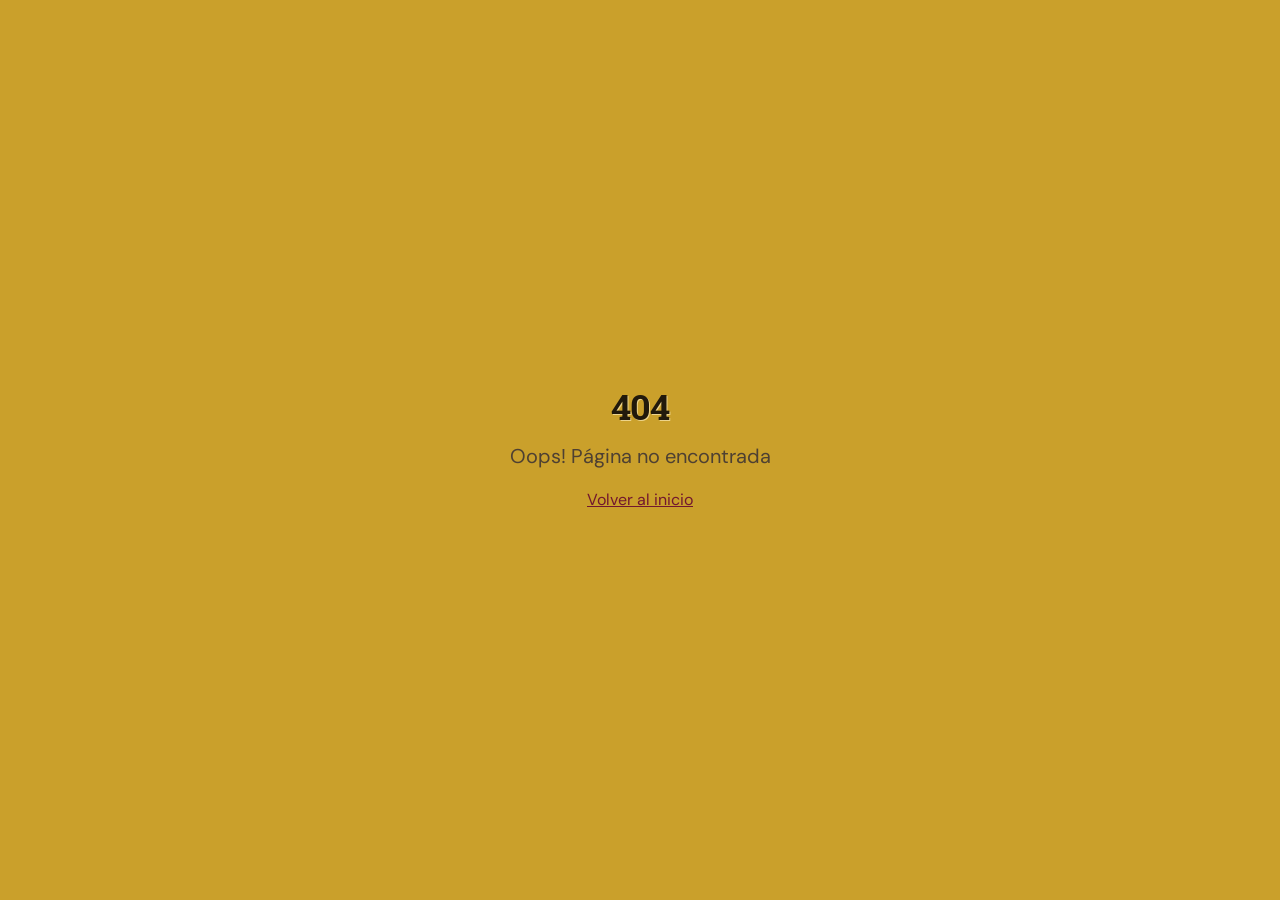
==== index.html @ 45487f91 "deploy: 9a64fd6d0eaffb3faf6ffd777f560903b8b157e5" ====
<!doctype html>
<html lang="es">
  <head>
    <meta charset="UTF-8" />
    <meta name="viewport" content="width=device-width, initial-scale=1.0" />
    <meta name="theme-color" content="#35101f" />
    <title>Leandro A. Cuellar | Inteligencia artificial, filosofía y comunicación</title>
    <meta name="description" content="Capacitación en inteligencia artificial para empresas, comunicación estratégica y formación profesional. Conocé los proyectos, servicios y publicaciones de Leandro A. Cuellar." />
    <meta name="author" content="Leandro A. Cuellar" />
    <meta name="p:domain_verify" content="043ff6bf580fbfc697bf8be7e4171715" />
    <meta name="robots" content="index, follow, max-image-preview:large" />
    <link rel="canonical" href="https://leandrocuellar.online/" />
    <link rel="icon" type="image/svg+xml" href="/favicon.svg?v=2" />
    <link rel="alternate icon" type="image/svg+xml" href="/favicon.svg?v=2" />
    <meta property="og:locale" content="es_AR" />
    <meta property="og:type" content="website" />
    <meta property="og:site_name" content="Leandro A. Cuellar" />
    <meta property="og:title" content="Leandro A. Cuellar | Inteligencia artificial, filosofía y comunicación" />
    <meta property="og:description" content="Capacitación en inteligencia artificial para empresas, comunicación estratégica y formación profesional." />
    <meta property="og:url" content="https://leandrocuellar.online/" />
    <meta property="og:image" content="https://leandrocuellar.online/photos/leandro-cuellar.webp" />
    <meta name="twitter:card" content="summary_large_image" />
    <meta name="twitter:title" content="Leandro A. Cuellar | Inteligencia artificial, filosofía y comunicación" />
    <meta name="twitter:description" content="Capacitación en inteligencia artificial para empresas, comunicación estratégica y formación profesional." />
    <meta name="twitter:image" content="https://leandrocuellar.online/photos/leandro-cuellar.webp" />
    <link rel="preconnect" href="https://fonts.googleapis.com" />
    <link rel="preconnect" href="https://fonts.gstatic.com" crossorigin />
    <link href="https://fonts.googleapis.com/css2?family=Montserrat:wght@400;500;600;700;800&family=Open+Sans:wght@400;500;600&display=swap" rel="stylesheet" />
    <!-- Google Tag Manager -->
    <script async src="https://www.googletagmanager.com/gtm.js?id=GTM-W4XK6JCZ"></script>
    <script>
      window.dataLayer = window.dataLayer || [];
      function gtag(){dataLayer.push(arguments);}
      gtag('js', new Date());
    </script>
    <!-- End Google Tag Manager -->
    <script>
      (function () {
        var redirectPath = sessionStorage.getItem("gh-pages-redirect");
        if (redirectPath) {
          sessionStorage.removeItem("gh-pages-redirect");
          history.replaceState(null, "", redirectPath);
        }
      })();
    </script>
    <script type="application/ld+json">
      {
        "@context": "https://schema.org",
        "@type": "Person",
        "name": "Leandro A. Cuellar",
        "url": "https://leandrocuellar.online",
        "image": "https://leandrocuellar.online/photos/leandro-cuellar.webp",
        "jobTitle": "Docente, escritor y comunicador",
        "description": "Docente, escritor, comunicador y consultor en inteligencia artificial y comunicación estratégica.",
        "sameAs": [
          "https://www.linkedin.com/in/leandrocuellar/",
          "https://www.facebook.com/vecinodeescobar/",
          "https://benditospoiler.com/autor/leandro-cuellar",
          "https://scholar.google.com/citations?user=CXydFKAAAAAJ&hl=es",
          "https://ungs.academia.edu/LeandroACuellar"
        ],
        "knowsAbout": ["Filosofía", "Inteligencia artificial", "Comunicación estratégica", "Educación", "Transformación tecnológica"]
      }
    </script>
    <script type="module" crossorigin src="/assets/index-D03c0res.js"></script>
    <link rel="stylesheet" crossorigin href="/assets/index-Dh2Da56z.css">
  </head>
  <body>
    <!-- Google Tag Manager (noscript) -->
    <noscript><iframe src="https://www.googletagmanager.com/ns.html?id=GTM-W4XK6JCZ"
      height="0" width="0" style="display:none;visibility:hidden"></iframe></noscript>
    <!-- End Google Tag Manager (noscript) -->
    <div id="root"></div>
  </body>
</html>
---- assets/index-Dh2Da56z.css ----
@import"https://fonts.googleapis.com/css2?family=DM+Sans:wght@400;500;600;700&family=Roboto+Slab:wght@400;500;600;700;800;900&display=swap";*,:before,:after{--tw-border-spacing-x: 0;--tw-border-spacing-y: 0;--tw-translate-x: 0;--tw-translate-y: 0;--tw-rotate: 0;--tw-skew-x: 0;--tw-skew-y: 0;--tw-scale-x: 1;--tw-scale-y: 1;--tw-pan-x: ;--tw-pan-y: ;--tw-pinch-zoom: ;--tw-scroll-snap-strictness: proximity;--tw-gradient-from-position: ;--tw-gradient-via-position: ;--tw-gradient-to-position: ;--tw-ordinal: ;--tw-slashed-zero: ;--tw-numeric-figure: ;--tw-numeric-spacing: ;--tw-numeric-fraction: ;--tw-ring-inset: ;--tw-ring-offset-width: 0px;--tw-ring-offset-color: #fff;--tw-ring-color: rgb(59 130 246 / .5);--tw-ring-offset-shadow: 0 0 #0000;--tw-ring-shadow: 0 0 #0000;--tw-shadow: 0 0 #0000;--tw-shadow-colored: 0 0 #0000;--tw-blur: ;--tw-brightness: ;--tw-contrast: ;--tw-grayscale: ;--tw-hue-rotate: ;--tw-invert: ;--tw-saturate: ;--tw-sepia: ;--tw-drop-shadow: ;--tw-backdrop-blur: ;--tw-backdrop-brightness: ;--tw-backdrop-contrast: ;--tw-backdrop-grayscale: ;--tw-backdrop-hue-rotate: ;--tw-backdrop-invert: ;--tw-backdrop-opacity: ;--tw-backdrop-saturate: ;--tw-backdrop-sepia: ;--tw-contain-size: ;--tw-contain-layout: ;--tw-contain-paint: ;--tw-contain-style: }::backdrop{--tw-border-spacing-x: 0;--tw-border-spacing-y: 0;--tw-translate-x: 0;--tw-translate-y: 0;--tw-rotate: 0;--tw-skew-x: 0;--tw-skew-y: 0;--tw-scale-x: 1;--tw-scale-y: 1;--tw-pan-x: ;--tw-pan-y: ;--tw-pinch-zoom: ;--tw-scroll-snap-strictness: proximity;--tw-gradient-from-position: ;--tw-gradient-via-position: ;--tw-gradient-to-position: ;--tw-ordinal: ;--tw-slashed-zero: ;--tw-numeric-figure: ;--tw-numeric-spacing: ;--tw-numeric-fraction: ;--tw-ring-inset: ;--tw-ring-offset-width: 0px;--tw-ring-offset-color: #fff;--tw-ring-color: rgb(59 130 246 / .5);--tw-ring-offset-shadow: 0 0 #0000;--tw-ring-shadow: 0 0 #0000;--tw-shadow: 0 0 #0000;--tw-shadow-colored: 0 0 #0000;--tw-blur: ;--tw-brightness: ;--tw-contrast: ;--tw-grayscale: ;--tw-hue-rotate: ;--tw-invert: ;--tw-saturate: ;--tw-sepia: ;--tw-drop-shadow: ;--tw-backdrop-blur: ;--tw-backdrop-brightness: ;--tw-backdrop-contrast: ;--tw-backdrop-grayscale: ;--tw-backdrop-hue-rotate: ;--tw-backdrop-invert: ;--tw-backdrop-opacity: ;--tw-backdrop-saturate: ;--tw-backdrop-sepia: ;--tw-contain-size: ;--tw-contain-layout: ;--tw-contain-paint: ;--tw-contain-style: }*,:before,:after{box-sizing:border-box;border-width:0;border-style:solid;border-color:#e5e7eb}:before,:after{--tw-content: ""}html,:host{line-height:1.5;-webkit-text-size-adjust:100%;-moz-tab-size:4;-o-tab-size:4;tab-size:4;font-family:ui-sans-serif,system-ui,sans-serif,"Apple Color Emoji","Segoe UI Emoji",Segoe UI Symbol,"Noto Color Emoji";font-feature-settings:normal;font-variation-settings:normal;-webkit-tap-highlight-color:transparent}body{margin:0;line-height:inherit}hr{height:0;color:inherit;border-top-width:1px}abbr:where([title]){-webkit-text-decoration:underline dotted;text-decoration:underline dotted}h1,h2,h3,h4,h5,h6{font-size:inherit;font-weight:inherit}a{color:inherit;text-decoration:inherit}b,strong{font-weight:bolder}code,kbd,samp,pre{font-family:ui-monospace,SFMono-Regular,Menlo,Monaco,Consolas,Liberation Mono,Courier New,monospace;font-feature-settings:normal;font-variation-settings:normal;font-size:1em}small{font-size:80%}sub,sup{font-size:75%;line-height:0;position:relative;vertical-align:baseline}sub{bottom:-.25em}sup{top:-.5em}table{text-indent:0;border-color:inherit;border-collapse:collapse}button,input,optgroup,select,textarea{font-family:inherit;font-feature-settings:inherit;font-variation-settings:inherit;font-size:100%;font-weight:inherit;line-height:inherit;letter-spacing:inherit;color:inherit;margin:0;padding:0}button,select{text-transform:none}button,input:where([type=button]),input:where([type=reset]),input:where([type=submit]){-webkit-appearance:button;background-color:transparent;background-image:none}:-moz-focusring{outline:auto}:-moz-ui-invalid{box-shadow:none}progress{vertical-align:baseline}::-webkit-inner-spin-button,::-webkit-outer-spin-button{height:auto}[type=search]{-webkit-appearance:textfield;outline-offset:-2px}::-webkit-search-decoration{-webkit-appearance:none}::-webkit-file-upload-button{-webkit-appearance:button;font:inherit}summary{display:list-item}blockquote,dl,dd,h1,h2,h3,h4,h5,h6,hr,figure,p,pre{margin:0}fieldset{margin:0;padding:0}legend{padding:0}ol,ul,menu{list-style:none;margin:0;padding:0}dialog{padding:0}textarea{resize:vertical}input::-moz-placeholder,textarea::-moz-placeholder{opacity:1;color:#9ca3af}input::placeholder,textarea::placeholder{opacity:1;color:#9ca3af}button,[role=button]{cursor:pointer}:disabled{cursor:default}img,svg,video,canvas,audio,iframe,embed,object{display:block;vertical-align:middle}img,video{max-width:100%;height:auto}[hidden]:where(:not([hidden=until-found])){display:none}:root{--background: 46 100% 56%;--foreground: 30 35% 9%;--card: 44 100% 61%;--card-foreground: 30 35% 9%;--popover: 44 100% 61%;--popover-foreground: 30 35% 9%;--primary: 345 66% 27%;--primary-foreground: 46 100% 94%;--secondary: 43 90% 48%;--secondary-foreground: 30 35% 9%;--muted: 44 65% 48%;--muted-foreground: 30 22% 25%;--accent: 345 66% 27%;--accent-foreground: 46 100% 94%;--destructive: 0 72% 40%;--destructive-foreground: 0 0% 100%;--border: 30 40% 18%;--input: 30 40% 18%;--ring: 345 66% 27%;--radius: .15rem}*{border-color:hsl(var(--border))}html{scroll-behavior:smooth}body{-webkit-font-smoothing:antialiased;-moz-osx-font-smoothing:grayscale;margin:0;font-family:DM Sans,Arial,sans-serif;line-height:1.7;color:#21190b;background-color:#f5bd20;background-image:radial-gradient(circle,rgba(30,22,8,.13) 1px,transparent 1.35px),linear-gradient(115deg,rgba(255,226,111,.55),transparent 45%,rgba(160,91,0,.08));background-size:9px 9px,100% 100%;background-attachment:fixed}h1,h2,h3,h4,h5,h6,.font-serif{font-family:Roboto Slab,Georgia,serif!important;letter-spacing:-.035em;font-weight:700}a{transition:color .2s ease,background-color .2s ease,opacity .2s ease}a:hover{opacity:.82}::-moz-selection{background:#6e1730;color:#fff0bd}::selection{background:#6e1730;color:#fff0bd}.pointer-events-none{pointer-events:none}.pointer-events-auto{pointer-events:auto}.static{position:static}.fixed{position:fixed}.absolute{position:absolute}.relative{position:relative}.sticky{position:sticky}.inset-0{inset:0}.inset-x-0{left:0;right:0}.-right-12{right:-3rem}.-top-16{top:-4rem}.bottom-5{bottom:1.25rem}.left-0{left:0}.right-2{right:.5rem}.top-0{top:0}.top-2{top:.5rem}.z-10{z-index:10}.z-50{z-index:50}.z-\[100\]{z-index:100}.mx-auto{margin-left:auto;margin-right:auto}.mb-2{margin-bottom:.5rem}.mb-3{margin-bottom:.75rem}.mb-4{margin-bottom:1rem}.mb-5{margin-bottom:1.25rem}.mb-6{margin-bottom:1.5rem}.mb-8{margin-bottom:2rem}.ml-3{margin-left:.75rem}.mt-1{margin-top:.25rem}.mt-10{margin-top:2.5rem}.mt-12{margin-top:3rem}.mt-14{margin-top:3.5rem}.mt-16{margin-top:4rem}.mt-2{margin-top:.5rem}.mt-20{margin-top:5rem}.mt-3{margin-top:.75rem}.mt-4{margin-top:1rem}.mt-5{margin-top:1.25rem}.mt-6{margin-top:1.5rem}.mt-7{margin-top:1.75rem}.mt-8{margin-top:2rem}.mt-9{margin-top:2.25rem}.mt-auto{margin-top:auto}.block{display:block}.inline-block{display:inline-block}.flex{display:flex}.inline-flex{display:inline-flex}.grid{display:grid}.hidden{display:none}.aspect-\[9\/16\]{aspect-ratio:9/16}.aspect-video{aspect-ratio:16 / 9}.h-10{height:2.5rem}.h-11{height:2.75rem}.h-2{height:.5rem}.h-3{height:.75rem}.h-32{height:8rem}.h-4{height:1rem}.h-48{height:12rem}.h-5{height:1.25rem}.h-64{height:16rem}.h-7{height:1.75rem}.h-8{height:2rem}.h-9{height:2.25rem}.h-auto{height:auto}.h-full{height:100%}.max-h-\[720px\]{max-height:720px}.max-h-screen{max-height:100vh}.min-h-10{min-height:2.5rem}.min-h-11{min-height:2.75rem}.min-h-16{min-height:4rem}.min-h-\[260px\]{min-height:260px}.min-h-screen{min-height:100vh}.w-10{width:2.5rem}.w-11{width:2.75rem}.w-4{width:1rem}.w-48{width:12rem}.w-5{width:1.25rem}.w-64{width:16rem}.w-7{width:1.75rem}.w-8{width:2rem}.w-full{width:100%}.min-w-16{min-width:4rem}.min-w-24{min-width:6rem}.max-w-2xl{max-width:42rem}.max-w-3xl{max-width:48rem}.max-w-4xl{max-width:56rem}.max-w-5xl{max-width:64rem}.max-w-6xl{max-width:72rem}.max-w-7xl{max-width:80rem}.max-w-\[440px\]{max-width:440px}.max-w-\[640px\]{max-width:640px}.max-w-md{max-width:28rem}.max-w-sm{max-width:24rem}.max-w-xl{max-width:36rem}.flex-1{flex:1 1 0%}.shrink-0{flex-shrink:0}.-rotate-6{--tw-rotate: -6deg;transform:translate(var(--tw-translate-x),var(--tw-translate-y)) rotate(var(--tw-rotate)) skew(var(--tw-skew-x)) skewY(var(--tw-skew-y)) scaleX(var(--tw-scale-x)) scaleY(var(--tw-scale-y))}.transform{transform:translate(var(--tw-translate-x),var(--tw-translate-y)) rotate(var(--tw-rotate)) skew(var(--tw-skew-x)) skewY(var(--tw-skew-y)) scaleX(var(--tw-scale-x)) scaleY(var(--tw-scale-y))}.touch-pan-y{--tw-pan-y: pan-y;touch-action:var(--tw-pan-x) var(--tw-pan-y) var(--tw-pinch-zoom)}.grid-cols-3{grid-template-columns:repeat(3,minmax(0,1fr))}.flex-col{flex-direction:column}.flex-col-reverse{flex-direction:column-reverse}.flex-wrap{flex-wrap:wrap}.items-start{align-items:flex-start}.items-end{align-items:flex-end}.items-center{align-items:center}.justify-end{justify-content:flex-end}.justify-center{justify-content:center}.justify-between{justify-content:space-between}.gap-1{gap:.25rem}.gap-10{gap:2.5rem}.gap-12{gap:3rem}.gap-2{gap:.5rem}.gap-3{gap:.75rem}.gap-4{gap:1rem}.gap-5{gap:1.25rem}.gap-6{gap:1.5rem}.gap-8{gap:2rem}.gap-x-5{-moz-column-gap:1.25rem;column-gap:1.25rem}.gap-y-3{row-gap:.75rem}.space-x-4>:not([hidden])~:not([hidden]){--tw-space-x-reverse: 0;margin-right:calc(1rem * var(--tw-space-x-reverse));margin-left:calc(1rem * calc(1 - var(--tw-space-x-reverse)))}.space-y-1\.5>:not([hidden])~:not([hidden]){--tw-space-y-reverse: 0;margin-top:calc(.375rem * calc(1 - var(--tw-space-y-reverse)));margin-bottom:calc(.375rem * var(--tw-space-y-reverse))}.space-y-12>:not([hidden])~:not([hidden]){--tw-space-y-reverse: 0;margin-top:calc(3rem * calc(1 - var(--tw-space-y-reverse)));margin-bottom:calc(3rem * var(--tw-space-y-reverse))}.space-y-2>:not([hidden])~:not([hidden]){--tw-space-y-reverse: 0;margin-top:calc(.5rem * calc(1 - var(--tw-space-y-reverse)));margin-bottom:calc(.5rem * var(--tw-space-y-reverse))}.space-y-4>:not([hidden])~:not([hidden]){--tw-space-y-reverse: 0;margin-top:calc(1rem * calc(1 - var(--tw-space-y-reverse)));margin-bottom:calc(1rem * var(--tw-space-y-reverse))}.space-y-5>:not([hidden])~:not([hidden]){--tw-space-y-reverse: 0;margin-top:calc(1.25rem * calc(1 - var(--tw-space-y-reverse)));margin-bottom:calc(1.25rem * var(--tw-space-y-reverse))}.space-y-6>:not([hidden])~:not([hidden]){--tw-space-y-reverse: 0;margin-top:calc(1.5rem * calc(1 - var(--tw-space-y-reverse)));margin-bottom:calc(1.5rem * var(--tw-space-y-reverse))}.space-y-7>:not([hidden])~:not([hidden]){--tw-space-y-reverse: 0;margin-top:calc(1.75rem * calc(1 - var(--tw-space-y-reverse)));margin-bottom:calc(1.75rem * var(--tw-space-y-reverse))}.overflow-auto{overflow:auto}.overflow-hidden{overflow:hidden}.whitespace-nowrap{white-space:nowrap}.rounded{border-radius:.25rem}.rounded-full{border-radius:9999px}.rounded-lg{border-radius:var(--radius)}.rounded-md{border-radius:calc(var(--radius) - 2px)}.rounded-sm{border-radius:calc(var(--radius) - 4px)}.border{border-width:1px}.border-2{border-width:2px}.border-4{border-width:4px}.border-\[24px\]{border-width:24px}.border-\[3px\]{border-width:3px}.border-y{border-top-width:1px;border-bottom-width:1px}.border-y-2{border-top-width:2px;border-bottom-width:2px}.border-b{border-bottom-width:1px}.border-b-2{border-bottom-width:2px}.border-l-2{border-left-width:2px}.border-t{border-top-width:1px}.border-t-2{border-top-width:2px}.border-none{border-style:none}.border-\[\#211b17\]{--tw-border-opacity: 1;border-color:rgb(33 27 23 / var(--tw-border-opacity, 1))}.border-\[\#211b17\]\/20{border-color:#211b1733}.border-\[\#35101c\]{--tw-border-opacity: 1;border-color:rgb(53 16 28 / var(--tw-border-opacity, 1))}.border-\[\#35101c\]\/30{border-color:#35101c4d}.border-\[\#35101c\]\/35{border-color:#35101c59}.border-\[\#d8b978\]{--tw-border-opacity: 1;border-color:rgb(216 185 120 / var(--tw-border-opacity, 1))}.border-\[\#d8b978\]\/40{border-color:#d8b97866}.border-\[\#d8b978\]\/50{border-color:#d8b97880}.border-\[\#d8b978\]\/60{border-color:#d8b97899}.border-\[\#d8b978\]\/70{border-color:#d8b978b3}.border-\[\#e34b36\]{--tw-border-opacity: 1;border-color:rgb(227 75 54 / var(--tw-border-opacity, 1))}.border-\[\#e6a900\]{--tw-border-opacity: 1;border-color:rgb(230 169 0 / var(--tw-border-opacity, 1))}.border-\[\#f1e8df\]\/15{border-color:#f1e8df26}.border-\[\#f1e8df\]\/20{border-color:#f1e8df33}.border-\[\#f2c230\]{--tw-border-opacity: 1;border-color:rgb(242 194 48 / var(--tw-border-opacity, 1))}.border-\[\#f7edda\]\/70{border-color:#f7eddab3}.border-black\/10{border-color:#0000001a}.border-destructive{border-color:hsl(var(--destructive))}.border-input{border-color:hsl(var(--input))}.border-primary{border-color:hsl(var(--primary))}.border-white\/10{border-color:#ffffff1a}.border-white\/15{border-color:#ffffff26}.border-white\/20{border-color:#fff3}.bg-\[\#080b16\]{--tw-bg-opacity: 1;background-color:rgb(8 11 22 / var(--tw-bg-opacity, 1))}.bg-\[\#100d0a\]{--tw-bg-opacity: 1;background-color:rgb(16 13 10 / var(--tw-bg-opacity, 1))}.bg-\[\#211b17\]{--tw-bg-opacity: 1;background-color:rgb(33 27 23 / var(--tw-bg-opacity, 1))}.bg-\[\#2b0c19\]{--tw-bg-opacity: 1;background-color:rgb(43 12 25 / var(--tw-bg-opacity, 1))}.bg-\[\#35101c\]{--tw-bg-opacity: 1;background-color:rgb(53 16 28 / var(--tw-bg-opacity, 1))}.bg-\[\#35101f\]{--tw-bg-opacity: 1;background-color:rgb(53 16 31 / var(--tw-bg-opacity, 1))}.bg-\[\#35101f\]\/95{background-color:#35101ff2}.bg-\[\#65172d\]{--tw-bg-opacity: 1;background-color:rgb(101 23 45 / var(--tw-bg-opacity, 1))}.bg-\[\#e34b36\]{--tw-bg-opacity: 1;background-color:rgb(227 75 54 / var(--tw-bg-opacity, 1))}.bg-\[\#e6a900\]{--tw-bg-opacity: 1;background-color:rgb(230 169 0 / var(--tw-bg-opacity, 1))}.bg-\[\#f1e8df\]{--tw-bg-opacity: 1;background-color:rgb(241 232 223 / var(--tw-bg-opacity, 1))}.bg-\[\#f3e8d2\]{--tw-bg-opacity: 1;background-color:rgb(243 232 210 / var(--tw-bg-opacity, 1))}.bg-\[\#f5bd20\]{--tw-bg-opacity: 1;background-color:rgb(245 189 32 / var(--tw-bg-opacity, 1))}.bg-\[\#ffe078\]{--tw-bg-opacity: 1;background-color:rgb(255 224 120 / var(--tw-bg-opacity, 1))}.bg-background{background-color:hsl(var(--background))}.bg-black{--tw-bg-opacity: 1;background-color:rgb(0 0 0 / var(--tw-bg-opacity, 1))}.bg-black\/75{background-color:#000000bf}.bg-card{background-color:hsl(var(--card))}.bg-destructive{background-color:hsl(var(--destructive))}.bg-muted{background-color:hsl(var(--muted))}.bg-popover{background-color:hsl(var(--popover))}.bg-primary{background-color:hsl(var(--primary))}.bg-primary\/5{background-color:hsl(var(--primary) / .05)}.bg-secondary{background-color:hsl(var(--secondary))}.bg-transparent{background-color:transparent}.bg-white{--tw-bg-opacity: 1;background-color:rgb(255 255 255 / var(--tw-bg-opacity, 1))}.bg-white\/5{background-color:#ffffff0d}.bg-white\/\[0\.045\]{background-color:#ffffff0b}.object-contain{-o-object-fit:contain;object-fit:contain}.object-cover{-o-object-fit:cover;object-fit:cover}.object-center{-o-object-position:center;object-position:center}.p-1{padding:.25rem}.p-3{padding:.75rem}.p-4{padding:1rem}.p-5{padding:1.25rem}.p-6{padding:1.5rem}.p-7{padding:1.75rem}.px-3{padding-left:.75rem;padding-right:.75rem}.px-4{padding-left:1rem;padding-right:1rem}.px-5{padding-left:1.25rem;padding-right:1.25rem}.px-6{padding-left:1.5rem;padding-right:1.5rem}.px-7{padding-left:1.75rem;padding-right:1.75rem}.px-8{padding-left:2rem;padding-right:2rem}.py-1\.5{padding-top:.375rem;padding-bottom:.375rem}.py-10{padding-top:2.5rem;padding-bottom:2.5rem}.py-12{padding-top:3rem;padding-bottom:3rem}.py-14{padding-top:3.5rem;padding-bottom:3.5rem}.py-16{padding-top:4rem;padding-bottom:4rem}.py-2{padding-top:.5rem;padding-bottom:.5rem}.py-20{padding-top:5rem;padding-bottom:5rem}.py-3{padding-top:.75rem;padding-bottom:.75rem}.py-4{padding-top:1rem;padding-bottom:1rem}.py-6{padding-top:1.5rem;padding-bottom:1.5rem}.py-7{padding-top:1.75rem;padding-bottom:1.75rem}.py-8{padding-top:2rem;padding-bottom:2rem}.pb-10{padding-bottom:2.5rem}.pb-12{padding-bottom:3rem}.pb-3{padding-bottom:.75rem}.pb-5{padding-bottom:1.25rem}.pb-9{padding-bottom:2.25rem}.pl-4{padding-left:1rem}.pr-8{padding-right:2rem}.pt-0{padding-top:0}.pt-12{padding-top:3rem}.pt-20{padding-top:5rem}.pt-3{padding-top:.75rem}.pt-4{padding-top:1rem}.pt-5{padding-top:1.25rem}.text-left{text-align:left}.text-center{text-align:center}.text-right{text-align:right}.font-body{font-family:Open Sans,sans-serif}.font-heading{font-family:Montserrat,sans-serif}.font-mono{font-family:ui-monospace,SFMono-Regular,Menlo,Monaco,Consolas,Liberation Mono,Courier New,monospace}.font-sans{font-family:ui-sans-serif,system-ui,sans-serif,"Apple Color Emoji","Segoe UI Emoji",Segoe UI Symbol,"Noto Color Emoji"}.font-serif{font-family:ui-serif,Georgia,Cambria,Times New Roman,Times,serif}.text-2xl{font-size:1.5rem;line-height:2rem}.text-3xl{font-size:1.875rem;line-height:2.25rem}.text-4xl{font-size:2.25rem;line-height:2.5rem}.text-5xl{font-size:3rem;line-height:1}.text-\[10px\]{font-size:10px}.text-\[11px\]{font-size:11px}.text-\[12px\]{font-size:12px}.text-\[15px\]{font-size:15px}.text-\[9px\]{font-size:9px}.text-base{font-size:1rem;line-height:1.5rem}.text-lg{font-size:1.125rem;line-height:1.75rem}.text-sm{font-size:.875rem;line-height:1.25rem}.text-xl{font-size:1.25rem;line-height:1.75rem}.text-xs{font-size:.75rem;line-height:1rem}.font-black{font-weight:900}.font-bold{font-weight:700}.font-extrabold{font-weight:800}.font-medium{font-weight:500}.font-normal{font-weight:400}.font-semibold{font-weight:600}.uppercase{text-transform:uppercase}.leading-5{line-height:1.25rem}.leading-6{line-height:1.5rem}.leading-7{line-height:1.75rem}.leading-8{line-height:2rem}.leading-\[0\.98\]{line-height:.98}.leading-none{line-height:1}.leading-relaxed{line-height:1.625}.leading-tight{line-height:1.25}.tracking-\[-0\.035em\]{letter-spacing:-.035em}.tracking-\[\.24em\]{letter-spacing:.24em}.tracking-\[\.25em\]{letter-spacing:.25em}.tracking-\[\.3em\]{letter-spacing:.3em}.tracking-\[\.4em\]{letter-spacing:.4em}.tracking-\[0\.12em\]{letter-spacing:.12em}.tracking-\[0\.15em\]{letter-spacing:.15em}.tracking-\[0\.16em\]{letter-spacing:.16em}.tracking-\[0\.18em\]{letter-spacing:.18em}.tracking-\[0\.22em\]{letter-spacing:.22em}.tracking-\[0\.25em\]{letter-spacing:.25em}.tracking-\[0\.2em\]{letter-spacing:.2em}.tracking-\[0\.32em\]{letter-spacing:.32em}.tracking-\[0\.35em\]{letter-spacing:.35em}.tracking-\[0\.3em\]{letter-spacing:.3em}.tracking-\[0\.4em\]{letter-spacing:.4em}.tracking-tight{letter-spacing:-.025em}.tracking-wider{letter-spacing:.05em}.tracking-widest{letter-spacing:.1em}.text-\[\#0A66C2\]{--tw-text-opacity: 1;color:rgb(10 102 194 / var(--tw-text-opacity, 1))}.text-\[\#21190b\]{--tw-text-opacity: 1;color:rgb(33 25 11 / var(--tw-text-opacity, 1))}.text-\[\#21190b\]\/70{color:#21190bb3}.text-\[\#211b17\]{--tw-text-opacity: 1;color:rgb(33 27 23 / var(--tw-text-opacity, 1))}.text-\[\#342b25\]\/65{color:#342b25a6}.text-\[\#342b25\]\/70{color:#342b25b3}.text-\[\#342b25\]\/80{color:#342b25cc}.text-\[\#35101c\]{--tw-text-opacity: 1;color:rgb(53 16 28 / var(--tw-text-opacity, 1))}.text-\[\#35101f\]{--tw-text-opacity: 1;color:rgb(53 16 31 / var(--tw-text-opacity, 1))}.text-\[\#35101f\]\/70{color:#35101fb3}.text-\[\#65172d\]{--tw-text-opacity: 1;color:rgb(101 23 45 / var(--tw-text-opacity, 1))}.text-\[\#65172d\]\/70{color:#65172db3}.text-\[\#8d3c36\]{--tw-text-opacity: 1;color:rgb(141 60 54 / var(--tw-text-opacity, 1))}.text-\[\#d8b978\]{--tw-text-opacity: 1;color:rgb(216 185 120 / var(--tw-text-opacity, 1))}.text-\[\#e6a900\]{--tw-text-opacity: 1;color:rgb(230 169 0 / var(--tw-text-opacity, 1))}.text-\[\#f1e8df\]{--tw-text-opacity: 1;color:rgb(241 232 223 / var(--tw-text-opacity, 1))}.text-\[\#f1e8df\]\/45{color:#f1e8df73}.text-\[\#f1e8df\]\/50{color:#f1e8df80}.text-\[\#f1e8df\]\/55{color:#f1e8df8c}.text-\[\#f1e8df\]\/60{color:#f1e8df99}.text-\[\#f1e8df\]\/65{color:#f1e8dfa6}.text-\[\#f1e8df\]\/70{color:#f1e8dfb3}.text-\[\#f1e8df\]\/75{color:#f1e8dfbf}.text-\[\#f1e8df\]\/80{color:#f1e8dfcc}.text-\[\#f1e8df\]\/85{color:#f1e8dfd9}.text-\[\#f1e8df\]\/95{color:#f1e8dff2}.text-\[\#f2c230\]{--tw-text-opacity: 1;color:rgb(242 194 48 / var(--tw-text-opacity, 1))}.text-\[\#f3e8d2\]{--tw-text-opacity: 1;color:rgb(243 232 210 / var(--tw-text-opacity, 1))}.text-\[\#f5bd20\]{--tw-text-opacity: 1;color:rgb(245 189 32 / var(--tw-text-opacity, 1))}.text-\[\#ffe04a\]{--tw-text-opacity: 1;color:rgb(255 224 74 / var(--tw-text-opacity, 1))}.text-\[\#ffe078\]{--tw-text-opacity: 1;color:rgb(255 224 120 / var(--tw-text-opacity, 1))}.text-\[\#fff0c2\]{--tw-text-opacity: 1;color:rgb(255 240 194 / var(--tw-text-opacity, 1))}.text-\[\#fff0c2\]\/75{color:#fff0c2bf}.text-black\/45{color:#00000073}.text-card-foreground{color:hsl(var(--card-foreground))}.text-current{color:currentColor}.text-destructive{color:hsl(var(--destructive))}.text-destructive-foreground{color:hsl(var(--destructive-foreground))}.text-foreground{color:hsl(var(--foreground))}.text-foreground\/50{color:hsl(var(--foreground) / .5)}.text-muted-foreground{color:hsl(var(--muted-foreground))}.text-popover-foreground{color:hsl(var(--popover-foreground))}.text-primary{color:hsl(var(--primary))}.text-primary-foreground{color:hsl(var(--primary-foreground))}.text-secondary-foreground{color:hsl(var(--secondary-foreground))}.text-white{--tw-text-opacity: 1;color:rgb(255 255 255 / var(--tw-text-opacity, 1))}.text-white\/80{color:#fffc}.underline{text-decoration-line:underline}.decoration-\[\#d8b978\]{text-decoration-color:#d8b978}.underline-offset-4{text-underline-offset:4px}.opacity-0{opacity:0}.opacity-90{opacity:.9}.opacity-\[\.08\]{opacity:.08}.shadow-\[0_14px_40px_rgba\(0\,0\,0\,\.35\)\]{--tw-shadow: 0 14px 40px rgba(0,0,0,.35);--tw-shadow-colored: 0 14px 40px var(--tw-shadow-color);box-shadow:var(--tw-ring-offset-shadow, 0 0 #0000),var(--tw-ring-shadow, 0 0 #0000),var(--tw-shadow)}.shadow-\[3px_3px_0_\#211b17\]{--tw-shadow: 3px 3px 0 #211b17;--tw-shadow-colored: 3px 3px 0 var(--tw-shadow-color);box-shadow:var(--tw-ring-offset-shadow, 0 0 #0000),var(--tw-ring-shadow, 0 0 #0000),var(--tw-shadow)}.shadow-\[4px_4px_0_\#211b17\]{--tw-shadow: 4px 4px 0 #211b17;--tw-shadow-colored: 4px 4px 0 var(--tw-shadow-color);box-shadow:var(--tw-ring-offset-shadow, 0 0 #0000),var(--tw-ring-shadow, 0 0 #0000),var(--tw-shadow)}.shadow-\[5px_5px_0_\#e6a900\]{--tw-shadow: 5px 5px 0 #e6a900;--tw-shadow-colored: 5px 5px 0 var(--tw-shadow-color);box-shadow:var(--tw-ring-offset-shadow, 0 0 #0000),var(--tw-ring-shadow, 0 0 #0000),var(--tw-shadow)}.shadow-\[8px_8px_0_\#000\]{--tw-shadow: 8px 8px 0 #000;--tw-shadow-colored: 8px 8px 0 var(--tw-shadow-color);box-shadow:var(--tw-ring-offset-shadow, 0 0 #0000),var(--tw-ring-shadow, 0 0 #0000),var(--tw-shadow)}.shadow-\[8px_8px_0_\#e6a900\]{--tw-shadow: 8px 8px 0 #e6a900;--tw-shadow-colored: 8px 8px 0 var(--tw-shadow-color);box-shadow:var(--tw-ring-offset-shadow, 0 0 #0000),var(--tw-ring-shadow, 0 0 #0000),var(--tw-shadow)}.shadow-\[9px_9px_0_\#e6a900\]{--tw-shadow: 9px 9px 0 #e6a900;--tw-shadow-colored: 9px 9px 0 var(--tw-shadow-color);box-shadow:var(--tw-ring-offset-shadow, 0 0 #0000),var(--tw-ring-shadow, 0 0 #0000),var(--tw-shadow)}.shadow-lg{--tw-shadow: 0 10px 15px -3px rgb(0 0 0 / .1), 0 4px 6px -4px rgb(0 0 0 / .1);--tw-shadow-colored: 0 10px 15px -3px var(--tw-shadow-color), 0 4px 6px -4px var(--tw-shadow-color);box-shadow:var(--tw-ring-offset-shadow, 0 0 #0000),var(--tw-ring-shadow, 0 0 #0000),var(--tw-shadow)}.shadow-md{--tw-shadow: 0 4px 6px -1px rgb(0 0 0 / .1), 0 2px 4px -2px rgb(0 0 0 / .1);--tw-shadow-colored: 0 4px 6px -1px var(--tw-shadow-color), 0 2px 4px -2px var(--tw-shadow-color);box-shadow:var(--tw-ring-offset-shadow, 0 0 #0000),var(--tw-ring-shadow, 0 0 #0000),var(--tw-shadow)}.shadow-sm{--tw-shadow: 0 1px 2px 0 rgb(0 0 0 / .05);--tw-shadow-colored: 0 1px 2px 0 var(--tw-shadow-color);box-shadow:var(--tw-ring-offset-shadow, 0 0 #0000),var(--tw-ring-shadow, 0 0 #0000),var(--tw-shadow)}.outline{outline-style:solid}.ring-offset-background{--tw-ring-offset-color: hsl(var(--background))}.filter{filter:var(--tw-blur) var(--tw-brightness) var(--tw-contrast) var(--tw-grayscale) var(--tw-hue-rotate) var(--tw-invert) var(--tw-saturate) var(--tw-sepia) var(--tw-drop-shadow)}.backdrop-blur{--tw-backdrop-blur: blur(8px);-webkit-backdrop-filter:var(--tw-backdrop-blur) var(--tw-backdrop-brightness) var(--tw-backdrop-contrast) var(--tw-backdrop-grayscale) var(--tw-backdrop-hue-rotate) var(--tw-backdrop-invert) var(--tw-backdrop-opacity) var(--tw-backdrop-saturate) var(--tw-backdrop-sepia);backdrop-filter:var(--tw-backdrop-blur) var(--tw-backdrop-brightness) var(--tw-backdrop-contrast) var(--tw-backdrop-grayscale) var(--tw-backdrop-hue-rotate) var(--tw-backdrop-invert) var(--tw-backdrop-opacity) var(--tw-backdrop-saturate) var(--tw-backdrop-sepia)}.transition-all{transition-property:all;transition-timing-function:cubic-bezier(.4,0,.2,1);transition-duration:.15s}.transition-colors{transition-property:color,background-color,border-color,text-decoration-color,fill,stroke;transition-timing-function:cubic-bezier(.4,0,.2,1);transition-duration:.15s}.transition-opacity{transition-property:opacity;transition-timing-function:cubic-bezier(.4,0,.2,1);transition-duration:.15s}.transition-shadow{transition-property:box-shadow;transition-timing-function:cubic-bezier(.4,0,.2,1);transition-duration:.15s}.transition-transform{transition-property:transform;transition-timing-function:cubic-bezier(.4,0,.2,1);transition-duration:.15s}@keyframes enter{0%{opacity:var(--tw-enter-opacity, 1);transform:translate3d(var(--tw-enter-translate-x, 0),var(--tw-enter-translate-y, 0),0) scale3d(var(--tw-enter-scale, 1),var(--tw-enter-scale, 1),var(--tw-enter-scale, 1)) rotate(var(--tw-enter-rotate, 0))}}@keyframes exit{to{opacity:var(--tw-exit-opacity, 1);transform:translate3d(var(--tw-exit-translate-x, 0),var(--tw-exit-translate-y, 0),0) scale3d(var(--tw-exit-scale, 1),var(--tw-exit-scale, 1),var(--tw-exit-scale, 1)) rotate(var(--tw-exit-rotate, 0))}}.animate-in{animation-name:enter;animation-duration:.15s;--tw-enter-opacity: initial;--tw-enter-scale: initial;--tw-enter-rotate: initial;--tw-enter-translate-x: initial;--tw-enter-translate-y: initial}.fade-in-0{--tw-enter-opacity: 0}.zoom-in-95{--tw-enter-scale: .95}.\!running{animation-play-state:running!important}.running{animation-play-state:running}#root{min-height:100vh;margin:0;padding:0;max-width:none;text-align:left;color:#21190b;background:transparent!important}#root [class*="bg-[#35101f]"],#root [class*="bg-[#2b0c19]"],#root [class*="bg-[#451729]"],#root [class*=bg-background]{background-color:#f5bd20!important;background-image:radial-gradient(circle,rgba(35,25,8,.12) .8px,transparent 1.2px)!important;background-size:8px 8px!important}#root header,#root header[class*=bg-]{background:#65172d!important;color:#fff0c2!important;border-color:#ffdc6973!important;box-shadow:0 4px #21140821}#root header a,#root header button{color:#fff0c2!important}#root header a:hover{color:#ffd33d!important}#root footer{background:#65172d!important;color:#fff0c2!important;border-color:#ffdc6973!important;background-image:radial-gradient(circle,rgba(255,224,126,.11) .8px,transparent 1.2px)!important;background-size:9px 9px!important}#root footer *{color:#fff0c2!important}#root footer a{text-decoration-color:#f5bd20}#root [class*="text-[#f1e8df]"],#root [class*="text-[#f1e8df]/"]{color:#241a0b!important}#root [class*="text-[#d8b978]"],#root [class*="text-[#0A66C2]"]{color:#72172e!important}#root [class*="border-white/"],#root [class*="border-[#f1e8df]"],#root [class*="border-[#d8b978]"],#root [class*="border-black/"]{border-color:#2f1f0961!important}#root main>section{border-color:#2f1f0959!important}#root main>section:nth-of-type(2n){background-color:#ffdc5b8a}#root main>section[id=libros],#root main>section[aria-label="Video de presentación"]{background-color:#6a1930!important;color:#fff0c2!important;background-image:radial-gradient(circle,rgba(255,224,126,.13) .8px,transparent 1.2px)!important;background-size:9px 9px!important}#root main>section[id=libros] *,#root main>section[aria-label="Video de presentación"] *{color:#fff0c2!important}#root figure,#root figure[class*=bg-white]{background:#fff0c2!important;border:1px solid rgba(35,25,8,.55)!important;box-shadow:7px 7px #49250929;padding:12px}#root img{border-color:#23190866!important}#root iframe{background:#2b1b12}#root figcaption{color:#6a1930!important}#root main a[class*=border]{border:1px solid #6a1930!important;color:#5d1429!important;background:#fff1be59}#root main a[class*=border]:hover{background:#6a1930!important;color:#fff0c2!important}#root main a[class*=underline]{text-decoration-color:#6a1930}#root .aspect-video,#root .aspect-\[9\/16\]{background:#21190b}#root .text-black,#root [class*="text-black/"]{color:#241a0b!important}#root h1{text-wrap:balance;text-shadow:1px 1px 0 rgba(255,240,190,.65)}#root h2{color:#35101c}#root p{text-wrap:pretty}#root main section{position:relative}#root main section>div,#root main>div{position:relative}#root main section h1,#root main section h2,#root main section h3{line-height:1.08}#root main section p{max-width:72ch}#root main article,#root main [class*=grid]>a{border-color:#2f1f0959}@media(max-width:640px){body{background-size:7px 7px,100% 100%}#root h1{letter-spacing:-.045em}#root figure{padding:8px}}.arcade-cabinet{padding:16px;border:5px solid #291b16;border-radius:18px 18px 10px 10px;background:linear-gradient(135deg,#f4c52c,#d99a16 48%,#f7d34c);box-shadow:inset 0 0 0 2px #fff4aaa6,0 12px #4a1427,0 20px 28px #1c0c0959}.arcade-marquee{display:flex;justify-content:space-between;align-items:center;margin:0 4px 12px;padding:5px 14px;color:#ffdc32;background:#68182f;border:3px solid #281711;font:900 13px/1 monospace;letter-spacing:.3em;text-shadow:0 0 8px #ffcf22}.arcade-screen{display:flex;justify-content:center;padding:8px;background:#100d18;border:5px solid #261811;border-radius:8px;box-shadow:inset 0 0 16px #000}.arcade-canvas{display:block;width:100%;max-width:380px;height:auto;image-rendering:pixelated}.arcade-controls{display:flex;align-items:center;justify-content:space-between;gap:12px;padding:14px 8px 8px}.arcade-controls>button,.arcade-controls div button{width:42px;height:38px;border:2px solid #281711;border-radius:7px;background:linear-gradient(#741d37,#431020);color:#ffdf58!important;font:900 16px/1 monospace;box-shadow:0 3px #281711;touch-action:manipulation}.arcade-controls div{display:flex;gap:8px}.arcade-controls button:active{transform:translateY(2px);box-shadow:0 1px #281711}.arcade-speaker{display:flex;justify-content:center;gap:7px;padding:8px 0 2px}.arcade-speaker i{display:block;width:7px;height:7px;border-radius:50%;background:#321d15;box-shadow:inset 0 1px 1px #ffffff40}@media(max-width:640px){.arcade-cabinet{padding:10px}.arcade-controls>button,.arcade-controls div button{width:38px;height:36px}}.file\:border-0::file-selector-button{border-width:0px}.file\:bg-transparent::file-selector-button{background-color:transparent}.file\:text-sm::file-selector-button{font-size:.875rem;line-height:1.25rem}.file\:font-medium::file-selector-button{font-weight:500}.file\:text-foreground::file-selector-button{color:hsl(var(--foreground))}.placeholder\:text-muted-foreground::-moz-placeholder{color:hsl(var(--muted-foreground))}.placeholder\:text-muted-foreground::placeholder{color:hsl(var(--muted-foreground))}.last\:border-0:last-child{border-width:0px}.hover\:translate-x-1:hover{--tw-translate-x: .25rem;transform:translate(var(--tw-translate-x),var(--tw-translate-y)) rotate(var(--tw-rotate)) skew(var(--tw-skew-x)) skewY(var(--tw-skew-y)) scaleX(var(--tw-scale-x)) scaleY(var(--tw-scale-y))}.hover\:translate-y-1:hover{--tw-translate-y: .25rem;transform:translate(var(--tw-translate-x),var(--tw-translate-y)) rotate(var(--tw-rotate)) skew(var(--tw-skew-x)) skewY(var(--tw-skew-y)) scaleX(var(--tw-scale-x)) scaleY(var(--tw-scale-y))}.hover\:border-\[\#d8b978\]:hover{--tw-border-opacity: 1;border-color:rgb(216 185 120 / var(--tw-border-opacity, 1))}.hover\:border-\[\#d8b978\]\/70:hover{border-color:#d8b978b3}.hover\:bg-\[\#211b17\]:hover{--tw-bg-opacity: 1;background-color:rgb(33 27 23 / var(--tw-bg-opacity, 1))}.hover\:bg-\[\#65283c\]:hover{--tw-bg-opacity: 1;background-color:rgb(101 40 60 / var(--tw-bg-opacity, 1))}.hover\:bg-\[\#b92e25\]:hover{--tw-bg-opacity: 1;background-color:rgb(185 46 37 / var(--tw-bg-opacity, 1))}.hover\:bg-\[\#d8b978\]\/10:hover{background-color:#d8b9781a}.hover\:bg-\[\#e6a900\]:hover{--tw-bg-opacity: 1;background-color:rgb(230 169 0 / var(--tw-bg-opacity, 1))}.hover\:bg-\[\#ffe078\]:hover{--tw-bg-opacity: 1;background-color:rgb(255 224 120 / var(--tw-bg-opacity, 1))}.hover\:bg-accent:hover{background-color:hsl(var(--accent))}.hover\:bg-destructive\/90:hover{background-color:hsl(var(--destructive) / .9)}.hover\:bg-primary\/90:hover{background-color:hsl(var(--primary) / .9)}.hover\:bg-secondary:hover{background-color:hsl(var(--secondary))}.hover\:bg-secondary\/80:hover{background-color:hsl(var(--secondary) / .8)}.hover\:bg-transparent:hover{background-color:transparent}.hover\:bg-white\/5:hover{background-color:#ffffff0d}.hover\:text-\[\#211b17\]:hover{--tw-text-opacity: 1;color:rgb(33 27 23 / var(--tw-text-opacity, 1))}.hover\:text-\[\#d8b978\]:hover{--tw-text-opacity: 1;color:rgb(216 185 120 / var(--tw-text-opacity, 1))}.hover\:text-\[\#f1e8df\]:hover{--tw-text-opacity: 1;color:rgb(241 232 223 / var(--tw-text-opacity, 1))}.hover\:text-\[\#f3e8d2\]:hover{--tw-text-opacity: 1;color:rgb(243 232 210 / var(--tw-text-opacity, 1))}.hover\:text-\[\#fff0a6\]:hover{--tw-text-opacity: 1;color:rgb(255 240 166 / var(--tw-text-opacity, 1))}.hover\:text-accent-foreground:hover{color:hsl(var(--accent-foreground))}.hover\:text-foreground:hover{color:hsl(var(--foreground))}.hover\:text-primary\/90:hover{color:hsl(var(--primary) / .9)}.hover\:underline:hover{text-decoration-line:underline}.hover\:opacity-100:hover{opacity:1}.hover\:opacity-70:hover{opacity:.7}.hover\:shadow-lg:hover{--tw-shadow: 0 10px 15px -3px rgb(0 0 0 / .1), 0 4px 6px -4px rgb(0 0 0 / .1);--tw-shadow-colored: 0 10px 15px -3px var(--tw-shadow-color), 0 4px 6px -4px var(--tw-shadow-color);box-shadow:var(--tw-ring-offset-shadow, 0 0 #0000),var(--tw-ring-shadow, 0 0 #0000),var(--tw-shadow)}.hover\:shadow-none:hover{--tw-shadow: 0 0 #0000;--tw-shadow-colored: 0 0 #0000;box-shadow:var(--tw-ring-offset-shadow, 0 0 #0000),var(--tw-ring-shadow, 0 0 #0000),var(--tw-shadow)}.focus\:opacity-100:focus{opacity:1}.focus\:outline-none:focus{outline:2px solid transparent;outline-offset:2px}.focus\:ring-2:focus{--tw-ring-offset-shadow: var(--tw-ring-inset) 0 0 0 var(--tw-ring-offset-width) var(--tw-ring-offset-color);--tw-ring-shadow: var(--tw-ring-inset) 0 0 0 calc(2px + var(--tw-ring-offset-width)) var(--tw-ring-color);box-shadow:var(--tw-ring-offset-shadow),var(--tw-ring-shadow),var(--tw-shadow, 0 0 #0000)}.focus\:ring-ring:focus{--tw-ring-color: hsl(var(--ring))}.focus\:ring-offset-2:focus{--tw-ring-offset-width: 2px}.focus-visible\:outline-none:focus-visible{outline:2px solid transparent;outline-offset:2px}.focus-visible\:ring-2:focus-visible{--tw-ring-offset-shadow: var(--tw-ring-inset) 0 0 0 var(--tw-ring-offset-width) var(--tw-ring-offset-color);--tw-ring-shadow: var(--tw-ring-inset) 0 0 0 calc(2px + var(--tw-ring-offset-width)) var(--tw-ring-color);box-shadow:var(--tw-ring-offset-shadow),var(--tw-ring-shadow),var(--tw-shadow, 0 0 #0000)}.focus-visible\:ring-ring:focus-visible{--tw-ring-color: hsl(var(--ring))}.focus-visible\:ring-offset-2:focus-visible{--tw-ring-offset-width: 2px}.active\:bg-\[\#a12b48\]:active{--tw-bg-opacity: 1;background-color:rgb(161 43 72 / var(--tw-bg-opacity, 1))}.disabled\:pointer-events-none:disabled{pointer-events:none}.disabled\:cursor-not-allowed:disabled{cursor:not-allowed}.disabled\:opacity-50:disabled{opacity:.5}.group:hover .group-hover\:opacity-100{opacity:1}.group.destructive .group-\[\.destructive\]\:border-muted\/40{border-color:hsl(var(--muted) / .4)}.group.toaster .group-\[\.toaster\]\:border-border{border-color:hsl(var(--border))}.group.toast .group-\[\.toast\]\:bg-muted{background-color:hsl(var(--muted))}.group.toast .group-\[\.toast\]\:bg-primary{background-color:hsl(var(--primary))}.group.toaster .group-\[\.toaster\]\:bg-background{background-color:hsl(var(--background))}.group.destructive .group-\[\.destructive\]\:text-red-300{--tw-text-opacity: 1;color:rgb(252 165 165 / var(--tw-text-opacity, 1))}.group.toast .group-\[\.toast\]\:text-muted-foreground{color:hsl(var(--muted-foreground))}.group.toast .group-\[\.toast\]\:text-primary-foreground{color:hsl(var(--primary-foreground))}.group.toaster .group-\[\.toaster\]\:text-foreground{color:hsl(var(--foreground))}.group.toaster .group-\[\.toaster\]\:shadow-lg{--tw-shadow: 0 10px 15px -3px rgb(0 0 0 / .1), 0 4px 6px -4px rgb(0 0 0 / .1);--tw-shadow-colored: 0 10px 15px -3px var(--tw-shadow-color), 0 4px 6px -4px var(--tw-shadow-color);box-shadow:var(--tw-ring-offset-shadow, 0 0 #0000),var(--tw-ring-shadow, 0 0 #0000),var(--tw-shadow)}.group.destructive .group-\[\.destructive\]\:hover\:border-destructive\/30:hover{border-color:hsl(var(--destructive) / .3)}.group.destructive .group-\[\.destructive\]\:hover\:bg-destructive:hover{background-color:hsl(var(--destructive))}.group.destructive .group-\[\.destructive\]\:hover\:text-destructive-foreground:hover{color:hsl(var(--destructive-foreground))}.group.destructive .group-\[\.destructive\]\:hover\:text-red-50:hover{--tw-text-opacity: 1;color:rgb(254 242 242 / var(--tw-text-opacity, 1))}.group.destructive .group-\[\.destructive\]\:focus\:ring-destructive:focus{--tw-ring-color: hsl(var(--destructive))}.group.destructive .group-\[\.destructive\]\:focus\:ring-red-400:focus{--tw-ring-opacity: 1;--tw-ring-color: rgb(248 113 113 / var(--tw-ring-opacity, 1))}.group.destructive .group-\[\.destructive\]\:focus\:ring-offset-red-600:focus{--tw-ring-offset-color: #dc2626}.peer:disabled~.peer-disabled\:cursor-not-allowed{cursor:not-allowed}.peer:disabled~.peer-disabled\:opacity-70{opacity:.7}.data-\[swipe\=cancel\]\:translate-x-0[data-swipe=cancel]{--tw-translate-x: 0px;transform:translate(var(--tw-translate-x),var(--tw-translate-y)) rotate(var(--tw-rotate)) skew(var(--tw-skew-x)) skewY(var(--tw-skew-y)) scaleX(var(--tw-scale-x)) scaleY(var(--tw-scale-y))}.data-\[swipe\=end\]\:translate-x-\[var\(--radix-toast-swipe-end-x\)\][data-swipe=end]{--tw-translate-x: var(--radix-toast-swipe-end-x);transform:translate(var(--tw-translate-x),var(--tw-translate-y)) rotate(var(--tw-rotate)) skew(var(--tw-skew-x)) skewY(var(--tw-skew-y)) scaleX(var(--tw-scale-x)) scaleY(var(--tw-scale-y))}.data-\[swipe\=move\]\:translate-x-\[var\(--radix-toast-swipe-move-x\)\][data-swipe=move]{--tw-translate-x: var(--radix-toast-swipe-move-x);transform:translate(var(--tw-translate-x),var(--tw-translate-y)) rotate(var(--tw-rotate)) skew(var(--tw-skew-x)) skewY(var(--tw-skew-y)) scaleX(var(--tw-scale-x)) scaleY(var(--tw-scale-y))}.data-\[state\=checked\]\:bg-primary[data-state=checked]{background-color:hsl(var(--primary))}.data-\[state\=checked\]\:text-primary-foreground[data-state=checked]{color:hsl(var(--primary-foreground))}.data-\[swipe\=move\]\:transition-none[data-swipe=move]{transition-property:none}.data-\[state\=open\]\:animate-in[data-state=open]{animation-name:enter;animation-duration:.15s;--tw-enter-opacity: initial;--tw-enter-scale: initial;--tw-enter-rotate: initial;--tw-enter-translate-x: initial;--tw-enter-translate-y: initial}.data-\[state\=closed\]\:animate-out[data-state=closed],.data-\[swipe\=end\]\:animate-out[data-swipe=end]{animation-name:exit;animation-duration:.15s;--tw-exit-opacity: initial;--tw-exit-scale: initial;--tw-exit-rotate: initial;--tw-exit-translate-x: initial;--tw-exit-translate-y: initial}.data-\[state\=closed\]\:fade-out-0[data-state=closed]{--tw-exit-opacity: 0}.data-\[state\=closed\]\:fade-out-80[data-state=closed]{--tw-exit-opacity: .8}.data-\[state\=closed\]\:zoom-out-95[data-state=closed]{--tw-exit-scale: .95}.data-\[side\=bottom\]\:slide-in-from-top-2[data-side=bottom]{--tw-enter-translate-y: -.5rem}.data-\[side\=left\]\:slide-in-from-right-2[data-side=left]{--tw-enter-translate-x: .5rem}.data-\[side\=right\]\:slide-in-from-left-2[data-side=right]{--tw-enter-translate-x: -.5rem}.data-\[side\=top\]\:slide-in-from-bottom-2[data-side=top]{--tw-enter-translate-y: .5rem}.data-\[state\=closed\]\:slide-out-to-right-full[data-state=closed]{--tw-exit-translate-x: 100%}.data-\[state\=open\]\:slide-in-from-top-full[data-state=open]{--tw-enter-translate-y: -100%}@media(min-width:640px){.sm\:bottom-0{bottom:0}.sm\:right-0{right:0}.sm\:top-auto{top:auto}.sm\:mx-auto{margin-left:auto;margin-right:auto}.sm\:mb-10{margin-bottom:2.5rem}.sm\:hidden{display:none}.sm\:h-10{height:2.5rem}.sm\:h-56{height:14rem}.sm\:h-8{height:2rem}.sm\:w-10{width:2.5rem}.sm\:w-56{width:14rem}.sm\:w-8{width:2rem}.sm\:max-w-xs{max-width:20rem}.sm\:grid-cols-2{grid-template-columns:repeat(2,minmax(0,1fr))}.sm\:grid-cols-\[0\.8fr_1\.2fr\]{grid-template-columns:.8fr 1.2fr}.sm\:flex-row{flex-direction:row}.sm\:flex-col{flex-direction:column}.sm\:items-start{align-items:flex-start}.sm\:items-end{align-items:flex-end}.sm\:items-center{align-items:center}.sm\:justify-between{justify-content:space-between}.sm\:gap-14{gap:3.5rem}.sm\:gap-16{gap:4rem}.sm\:p-10{padding:2.5rem}.sm\:p-5{padding:1.25rem}.sm\:p-6{padding:1.5rem}.sm\:p-7{padding:1.75rem}.sm\:p-8{padding:2rem}.sm\:px-10{padding-left:2.5rem;padding-right:2.5rem}.sm\:px-8{padding-left:2rem;padding-right:2rem}.sm\:py-14{padding-top:3.5rem;padding-bottom:3.5rem}.sm\:py-8{padding-top:2rem;padding-bottom:2rem}.sm\:pb-12{padding-bottom:3rem}.sm\:pt-14{padding-top:3.5rem}.sm\:text-right{text-align:right}.sm\:text-3xl{font-size:1.875rem;line-height:2.25rem}.sm\:text-4xl{font-size:2.25rem;line-height:2.5rem}.sm\:text-5xl{font-size:3rem;line-height:1}.sm\:text-6xl{font-size:3.75rem;line-height:1}.sm\:text-7xl{font-size:4.5rem;line-height:1}.sm\:text-base{font-size:1rem;line-height:1.5rem}.sm\:text-lg{font-size:1.125rem;line-height:1.75rem}.sm\:text-xl{font-size:1.25rem;line-height:1.75rem}.sm\:leading-9{line-height:2.25rem}.data-\[state\=open\]\:sm\:slide-in-from-bottom-full[data-state=open]{--tw-enter-translate-y: 100%}}@media(min-width:768px){.md\:col-span-2{grid-column:span 2 / span 2}.md\:max-w-\[420px\]{max-width:420px}.md\:grid-cols-2{grid-template-columns:repeat(2,minmax(0,1fr))}.md\:grid-cols-3{grid-template-columns:repeat(3,minmax(0,1fr))}.md\:grid-cols-\[1\.15fr_0\.85fr\]{grid-template-columns:1.15fr .85fr}.md\:flex-row{flex-direction:row}.md\:items-end{align-items:flex-end}.md\:px-10{padding-left:2.5rem;padding-right:2.5rem}.md\:py-20{padding-top:5rem;padding-bottom:5rem}.md\:py-24{padding-top:6rem;padding-bottom:6rem}.md\:pb-16{padding-bottom:4rem}.md\:pt-28{padding-top:7rem}.md\:text-3xl{font-size:1.875rem;line-height:2.25rem}.md\:text-6xl{font-size:3.75rem;line-height:1}.md\:text-lg{font-size:1.125rem;line-height:1.75rem}.md\:text-sm{font-size:.875rem;line-height:1.25rem}.md\:leading-9{line-height:2.25rem}}@media(min-width:1024px){.lg\:flex{display:flex}.lg\:hidden{display:none}.lg\:grid-cols-2{grid-template-columns:repeat(2,minmax(0,1fr))}.lg\:grid-cols-3{grid-template-columns:repeat(3,minmax(0,1fr))}.lg\:grid-cols-\[1\.1fr_0\.9fr\]{grid-template-columns:1.1fr .9fr}.lg\:items-end{align-items:flex-end}.lg\:gap-12{gap:3rem}.lg\:gap-8{gap:2rem}.lg\:px-12{padding-left:3rem;padding-right:3rem}.lg\:px-14{padding-left:3.5rem;padding-right:3.5rem}.lg\:py-28{padding-top:7rem;padding-bottom:7rem}.lg\:text-7xl{font-size:4.5rem;line-height:1}.lg\:text-8xl{font-size:6rem;line-height:1}}.\[\&_svg\]\:pointer-events-none svg{pointer-events:none}.\[\&_svg\]\:size-4 svg{width:1rem;height:1rem}.\[\&_svg\]\:shrink-0 svg{flex-shrink:0}
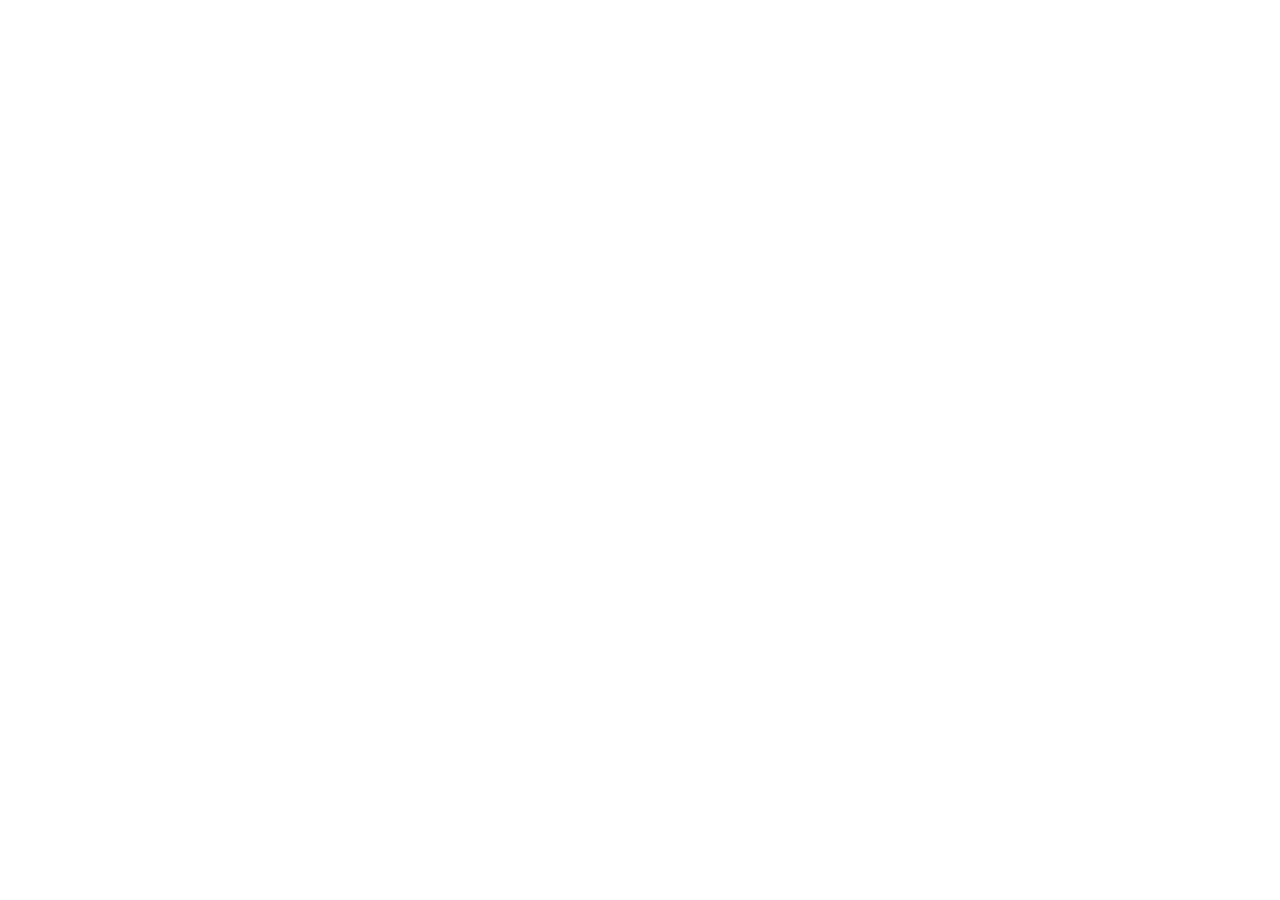
==== commit 09c72346: "Refresh favicon cache version" ====
--- a/index.html
+++ b/index.html
@@ -10,8 +10,8 @@
     <meta name="p:domain_verify" content="043ff6bf580fbfc697bf8be7e4171715" />
     <meta name="robots" content="index, follow, max-image-preview:large" />
     <link rel="canonical" href="https://leandrocuellar.online/" />
-    <link rel="icon" type="image/svg+xml" href="/favicon.svg?v=2" />
-    <link rel="alternate icon" type="image/svg+xml" href="/favicon.svg?v=2" />
+    <link rel="icon" type="image/svg+xml" href="/favicon.svg?v=3" />
+    <link rel="alternate icon" type="image/svg+xml" href="/favicon.svg?v=3" />
     <meta property="og:locale" content="es_AR" />
     <meta property="og:type" content="website" />
     <meta property="og:site_name" content="Leandro A. Cuellar" />
@@ -62,8 +62,6 @@
         "knowsAbout": ["Filosofía", "Inteligencia artificial", "Comunicación estratégica", "Educación", "Transformación tecnológica"]
       }
     </script>
-    <script type="module" crossorigin src="/assets/index-D03c0res.js"></script>
-    <link rel="stylesheet" crossorigin href="/assets/index-Dh2Da56z.css">
   </head>
   <body>
     <!-- Google Tag Manager (noscript) -->
@@ -71,5 +69,6 @@
       height="0" width="0" style="display:none;visibility:hidden"></iframe></noscript>
     <!-- End Google Tag Manager (noscript) -->
     <div id="root"></div>
+    <script type="module" src="/src/main.tsx"></script>
   </body>
 </html>
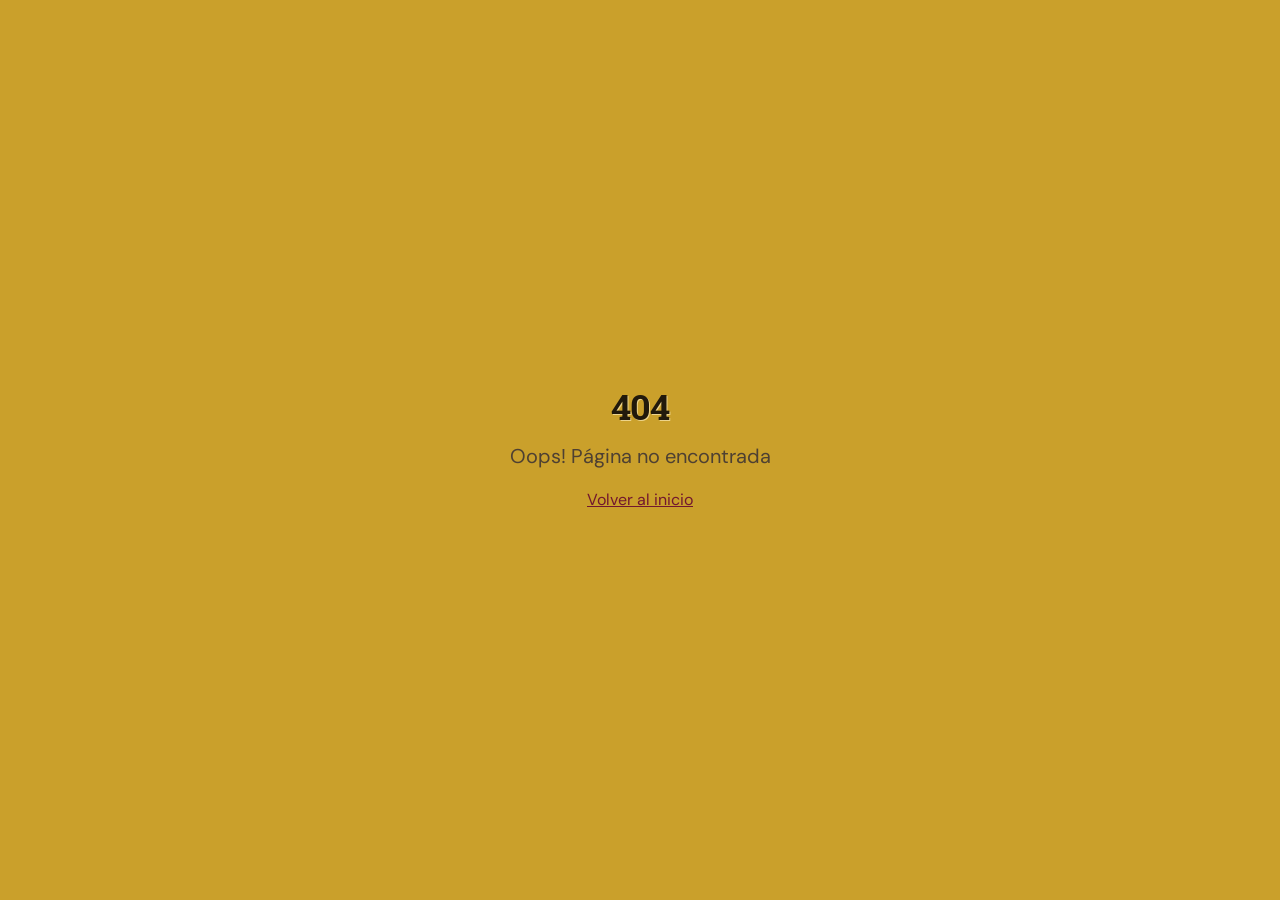
==== commit 6f71c909: "deploy: 09c723469724358b7d5d7c2639097e07f3d54983" ====
--- a/index.html
+++ b/index.html
@@ -62,6 +62,8 @@
         "knowsAbout": ["Filosofía", "Inteligencia artificial", "Comunicación estratégica", "Educación", "Transformación tecnológica"]
       }
     </script>
+    <script type="module" crossorigin src="/assets/index-CjrmATIE.js"></script>
+    <link rel="stylesheet" crossorigin href="/assets/index-Dt-fyZZP.css">
   </head>
   <body>
     <!-- Google Tag Manager (noscript) -->
@@ -69,6 +71,5 @@
       height="0" width="0" style="display:none;visibility:hidden"></iframe></noscript>
     <!-- End Google Tag Manager (noscript) -->
     <div id="root"></div>
-    <script type="module" src="/src/main.tsx"></script>
   </body>
 </html>
--- a/assets/index-Dt-fyZZP.css
+++ b/assets/index-Dt-fyZZP.css
@@ -0,0 +1 @@
+@import"https://fonts.googleapis.com/css2?family=DM+Sans:wght@400;500;600;700&family=Roboto+Slab:wght@400;500;600;700;800;900&display=swap";*,:before,:after{--tw-border-spacing-x: 0;--tw-border-spacing-y: 0;--tw-translate-x: 0;--tw-translate-y: 0;--tw-rotate: 0;--tw-skew-x: 0;--tw-skew-y: 0;--tw-scale-x: 1;--tw-scale-y: 1;--tw-pan-x: ;--tw-pan-y: ;--tw-pinch-zoom: ;--tw-scroll-snap-strictness: proximity;--tw-gradient-from-position: ;--tw-gradient-via-position: ;--tw-gradient-to-position: ;--tw-ordinal: ;--tw-slashed-zero: ;--tw-numeric-figure: ;--tw-numeric-spacing: ;--tw-numeric-fraction: ;--tw-ring-inset: ;--tw-ring-offset-width: 0px;--tw-ring-offset-color: #fff;--tw-ring-color: rgb(59 130 246 / .5);--tw-ring-offset-shadow: 0 0 #0000;--tw-ring-shadow: 0 0 #0000;--tw-shadow: 0 0 #0000;--tw-shadow-colored: 0 0 #0000;--tw-blur: ;--tw-brightness: ;--tw-contrast: ;--tw-grayscale: ;--tw-hue-rotate: ;--tw-invert: ;--tw-saturate: ;--tw-sepia: ;--tw-drop-shadow: ;--tw-backdrop-blur: ;--tw-backdrop-brightness: ;--tw-backdrop-contrast: ;--tw-backdrop-grayscale: ;--tw-backdrop-hue-rotate: ;--tw-backdrop-invert: ;--tw-backdrop-opacity: ;--tw-backdrop-saturate: ;--tw-backdrop-sepia: ;--tw-contain-size: ;--tw-contain-layout: ;--tw-contain-paint: ;--tw-contain-style: }::backdrop{--tw-border-spacing-x: 0;--tw-border-spacing-y: 0;--tw-translate-x: 0;--tw-translate-y: 0;--tw-rotate: 0;--tw-skew-x: 0;--tw-skew-y: 0;--tw-scale-x: 1;--tw-scale-y: 1;--tw-pan-x: ;--tw-pan-y: ;--tw-pinch-zoom: ;--tw-scroll-snap-strictness: proximity;--tw-gradient-from-position: ;--tw-gradient-via-position: ;--tw-gradient-to-position: ;--tw-ordinal: ;--tw-slashed-zero: ;--tw-numeric-figure: ;--tw-numeric-spacing: ;--tw-numeric-fraction: ;--tw-ring-inset: ;--tw-ring-offset-width: 0px;--tw-ring-offset-color: #fff;--tw-ring-color: rgb(59 130 246 / .5);--tw-ring-offset-shadow: 0 0 #0000;--tw-ring-shadow: 0 0 #0000;--tw-shadow: 0 0 #0000;--tw-shadow-colored: 0 0 #0000;--tw-blur: ;--tw-brightness: ;--tw-contrast: ;--tw-grayscale: ;--tw-hue-rotate: ;--tw-invert: ;--tw-saturate: ;--tw-sepia: ;--tw-drop-shadow: ;--tw-backdrop-blur: ;--tw-backdrop-brightness: ;--tw-backdrop-contrast: ;--tw-backdrop-grayscale: ;--tw-backdrop-hue-rotate: ;--tw-backdrop-invert: ;--tw-backdrop-opacity: ;--tw-backdrop-saturate: ;--tw-backdrop-sepia: ;--tw-contain-size: ;--tw-contain-layout: ;--tw-contain-paint: ;--tw-contain-style: }*,:before,:after{box-sizing:border-box;border-width:0;border-style:solid;border-color:#e5e7eb}:before,:after{--tw-content: ""}html,:host{line-height:1.5;-webkit-text-size-adjust:100%;-moz-tab-size:4;-o-tab-size:4;tab-size:4;font-family:ui-sans-serif,system-ui,sans-serif,"Apple Color Emoji","Segoe UI Emoji",Segoe UI Symbol,"Noto Color Emoji";font-feature-settings:normal;font-variation-settings:normal;-webkit-tap-highlight-color:transparent}body{margin:0;line-height:inherit}hr{height:0;color:inherit;border-top-width:1px}abbr:where([title]){-webkit-text-decoration:underline dotted;text-decoration:underline dotted}h1,h2,h3,h4,h5,h6{font-size:inherit;font-weight:inherit}a{color:inherit;text-decoration:inherit}b,strong{font-weight:bolder}code,kbd,samp,pre{font-family:ui-monospace,SFMono-Regular,Menlo,Monaco,Consolas,Liberation Mono,Courier New,monospace;font-feature-settings:normal;font-variation-settings:normal;font-size:1em}small{font-size:80%}sub,sup{font-size:75%;line-height:0;position:relative;vertical-align:baseline}sub{bottom:-.25em}sup{top:-.5em}table{text-indent:0;border-color:inherit;border-collapse:collapse}button,input,optgroup,select,textarea{font-family:inherit;font-feature-settings:inherit;font-variation-settings:inherit;font-size:100%;font-weight:inherit;line-height:inherit;letter-spacing:inherit;color:inherit;margin:0;padding:0}button,select{text-transform:none}button,input:where([type=button]),input:where([type=reset]),input:where([type=submit]){-webkit-appearance:button;background-color:transparent;background-image:none}:-moz-focusring{outline:auto}:-moz-ui-invalid{box-shadow:none}progress{vertical-align:baseline}::-webkit-inner-spin-button,::-webkit-outer-spin-button{height:auto}[type=search]{-webkit-appearance:textfield;outline-offset:-2px}::-webkit-search-decoration{-webkit-appearance:none}::-webkit-file-upload-button{-webkit-appearance:button;font:inherit}summary{display:list-item}blockquote,dl,dd,h1,h2,h3,h4,h5,h6,hr,figure,p,pre{margin:0}fieldset{margin:0;padding:0}legend{padding:0}ol,ul,menu{list-style:none;margin:0;padding:0}dialog{padding:0}textarea{resize:vertical}input::-moz-placeholder,textarea::-moz-placeholder{opacity:1;color:#9ca3af}input::placeholder,textarea::placeholder{opacity:1;color:#9ca3af}button,[role=button]{cursor:pointer}:disabled{cursor:default}img,svg,video,canvas,audio,iframe,embed,object{display:block;vertical-align:middle}img,video{max-width:100%;height:auto}[hidden]:where(:not([hidden=until-found])){display:none}:root{--background: 46 100% 56%;--foreground: 30 35% 9%;--card: 44 100% 61%;--card-foreground: 30 35% 9%;--popover: 44 100% 61%;--popover-foreground: 30 35% 9%;--primary: 345 66% 27%;--primary-foreground: 46 100% 94%;--secondary: 43 90% 48%;--secondary-foreground: 30 35% 9%;--muted: 44 65% 48%;--muted-foreground: 30 22% 25%;--accent: 345 66% 27%;--accent-foreground: 46 100% 94%;--destructive: 0 72% 40%;--destructive-foreground: 0 0% 100%;--border: 30 40% 18%;--input: 30 40% 18%;--ring: 345 66% 27%;--radius: .15rem}*{border-color:hsl(var(--border))}html{scroll-behavior:smooth}body{-webkit-font-smoothing:antialiased;-moz-osx-font-smoothing:grayscale;margin:0;font-family:DM Sans,Arial,sans-serif;line-height:1.7;color:#21190b;background-color:#f5bd20;background-image:radial-gradient(circle,rgba(30,22,8,.13) 1px,transparent 1.35px),linear-gradient(115deg,rgba(255,226,111,.55),transparent 45%,rgba(160,91,0,.08));background-size:9px 9px,100% 100%;background-attachment:fixed}h1,h2,h3,h4,h5,h6,.font-serif{font-family:Roboto Slab,Georgia,serif!important;letter-spacing:-.035em;font-weight:700}a{transition:color .2s ease,background-color .2s ease,opacity .2s ease}a:hover{opacity:.82}::-moz-selection{background:#6e1730;color:#fff0bd}::selection{background:#6e1730;color:#fff0bd}.pointer-events-none{pointer-events:none}.pointer-events-auto{pointer-events:auto}.static{position:static}.fixed{position:fixed}.absolute{position:absolute}.relative{position:relative}.sticky{position:sticky}.inset-0{inset:0}.inset-x-0{left:0;right:0}.-right-12{right:-3rem}.-top-16{top:-4rem}.bottom-5{bottom:1.25rem}.left-0{left:0}.right-2{right:.5rem}.top-0{top:0}.top-2{top:.5rem}.z-10{z-index:10}.z-50{z-index:50}.z-\[100\]{z-index:100}.m-0{margin:0}.mx-auto{margin-left:auto;margin-right:auto}.mb-2{margin-bottom:.5rem}.mb-3{margin-bottom:.75rem}.mb-4{margin-bottom:1rem}.mb-5{margin-bottom:1.25rem}.mb-6{margin-bottom:1.5rem}.mb-8{margin-bottom:2rem}.ml-3{margin-left:.75rem}.mt-1{margin-top:.25rem}.mt-10{margin-top:2.5rem}.mt-12{margin-top:3rem}.mt-14{margin-top:3.5rem}.mt-16{margin-top:4rem}.mt-2{margin-top:.5rem}.mt-20{margin-top:5rem}.mt-3{margin-top:.75rem}.mt-4{margin-top:1rem}.mt-5{margin-top:1.25rem}.mt-6{margin-top:1.5rem}.mt-7{margin-top:1.75rem}.mt-8{margin-top:2rem}.mt-9{margin-top:2.25rem}.mt-auto{margin-top:auto}.block{display:block}.inline-block{display:inline-block}.flex{display:flex}.inline-flex{display:inline-flex}.grid{display:grid}.hidden{display:none}.aspect-\[9\/16\]{aspect-ratio:9/16}.aspect-video{aspect-ratio:16 / 9}.h-10{height:2.5rem}.h-11{height:2.75rem}.h-2{height:.5rem}.h-3{height:.75rem}.h-32{height:8rem}.h-4{height:1rem}.h-48{height:12rem}.h-5{height:1.25rem}.h-64{height:16rem}.h-7{height:1.75rem}.h-8{height:2rem}.h-9{height:2.25rem}.h-auto{height:auto}.h-full{height:100%}.max-h-\[720px\]{max-height:720px}.max-h-screen{max-height:100vh}.min-h-10{min-height:2.5rem}.min-h-11{min-height:2.75rem}.min-h-16{min-height:4rem}.min-h-\[260px\]{min-height:260px}.min-h-screen{min-height:100vh}.w-10{width:2.5rem}.w-11{width:2.75rem}.w-4{width:1rem}.w-48{width:12rem}.w-5{width:1.25rem}.w-64{width:16rem}.w-7{width:1.75rem}.w-8{width:2rem}.w-full{width:100%}.min-w-16{min-width:4rem}.min-w-24{min-width:6rem}.max-w-2xl{max-width:42rem}.max-w-3xl{max-width:48rem}.max-w-4xl{max-width:56rem}.max-w-5xl{max-width:64rem}.max-w-6xl{max-width:72rem}.max-w-7xl{max-width:80rem}.max-w-\[440px\]{max-width:440px}.max-w-\[640px\]{max-width:640px}.max-w-md{max-width:28rem}.max-w-sm{max-width:24rem}.max-w-xl{max-width:36rem}.flex-1{flex:1 1 0%}.shrink-0{flex-shrink:0}.-rotate-6{--tw-rotate: -6deg;transform:translate(var(--tw-translate-x),var(--tw-translate-y)) rotate(var(--tw-rotate)) skew(var(--tw-skew-x)) skewY(var(--tw-skew-y)) scaleX(var(--tw-scale-x)) scaleY(var(--tw-scale-y))}.transform{transform:translate(var(--tw-translate-x),var(--tw-translate-y)) rotate(var(--tw-rotate)) skew(var(--tw-skew-x)) skewY(var(--tw-skew-y)) scaleX(var(--tw-scale-x)) scaleY(var(--tw-scale-y))}.touch-pan-y{--tw-pan-y: pan-y;touch-action:var(--tw-pan-x) var(--tw-pan-y) var(--tw-pinch-zoom)}.grid-cols-3{grid-template-columns:repeat(3,minmax(0,1fr))}.grid-cols-\[105px_1fr\]{grid-template-columns:105px 1fr}.flex-col{flex-direction:column}.flex-col-reverse{flex-direction:column-reverse}.flex-wrap{flex-wrap:wrap}.items-start{align-items:flex-start}.items-end{align-items:flex-end}.items-center{align-items:center}.justify-end{justify-content:flex-end}.justify-center{justify-content:center}.justify-between{justify-content:space-between}.gap-1{gap:.25rem}.gap-10{gap:2.5rem}.gap-12{gap:3rem}.gap-2{gap:.5rem}.gap-3{gap:.75rem}.gap-4{gap:1rem}.gap-5{gap:1.25rem}.gap-6{gap:1.5rem}.gap-8{gap:2rem}.gap-x-4{-moz-column-gap:1rem;column-gap:1rem}.gap-x-5{-moz-column-gap:1.25rem;column-gap:1.25rem}.gap-y-3{row-gap:.75rem}.space-x-4>:not([hidden])~:not([hidden]){--tw-space-x-reverse: 0;margin-right:calc(1rem * var(--tw-space-x-reverse));margin-left:calc(1rem * calc(1 - var(--tw-space-x-reverse)))}.space-y-1\.5>:not([hidden])~:not([hidden]){--tw-space-y-reverse: 0;margin-top:calc(.375rem * calc(1 - var(--tw-space-y-reverse)));margin-bottom:calc(.375rem * var(--tw-space-y-reverse))}.space-y-12>:not([hidden])~:not([hidden]){--tw-space-y-reverse: 0;margin-top:calc(3rem * calc(1 - var(--tw-space-y-reverse)));margin-bottom:calc(3rem * var(--tw-space-y-reverse))}.space-y-2>:not([hidden])~:not([hidden]){--tw-space-y-reverse: 0;margin-top:calc(.5rem * calc(1 - var(--tw-space-y-reverse)));margin-bottom:calc(.5rem * var(--tw-space-y-reverse))}.space-y-4>:not([hidden])~:not([hidden]){--tw-space-y-reverse: 0;margin-top:calc(1rem * calc(1 - var(--tw-space-y-reverse)));margin-bottom:calc(1rem * var(--tw-space-y-reverse))}.space-y-5>:not([hidden])~:not([hidden]){--tw-space-y-reverse: 0;margin-top:calc(1.25rem * calc(1 - var(--tw-space-y-reverse)));margin-bottom:calc(1.25rem * var(--tw-space-y-reverse))}.space-y-6>:not([hidden])~:not([hidden]){--tw-space-y-reverse: 0;margin-top:calc(1.5rem * calc(1 - var(--tw-space-y-reverse)));margin-bottom:calc(1.5rem * var(--tw-space-y-reverse))}.space-y-7>:not([hidden])~:not([hidden]){--tw-space-y-reverse: 0;margin-top:calc(1.75rem * calc(1 - var(--tw-space-y-reverse)));margin-bottom:calc(1.75rem * var(--tw-space-y-reverse))}.overflow-auto{overflow:auto}.overflow-hidden{overflow:hidden}.whitespace-nowrap{white-space:nowrap}.rounded{border-radius:.25rem}.rounded-full{border-radius:9999px}.rounded-lg{border-radius:var(--radius)}.rounded-md{border-radius:calc(var(--radius) - 2px)}.rounded-sm{border-radius:calc(var(--radius) - 4px)}.border{border-width:1px}.border-0{border-width:0px}.border-2{border-width:2px}.border-4{border-width:4px}.border-\[24px\]{border-width:24px}.border-\[3px\]{border-width:3px}.border-y{border-top-width:1px;border-bottom-width:1px}.border-y-2{border-top-width:2px;border-bottom-width:2px}.border-b{border-bottom-width:1px}.border-b-2{border-bottom-width:2px}.border-l-2{border-left-width:2px}.border-t{border-top-width:1px}.border-t-2{border-top-width:2px}.border-none{border-style:none}.border-\[\#211b17\]{--tw-border-opacity: 1;border-color:rgb(33 27 23 / var(--tw-border-opacity, 1))}.border-\[\#211b17\]\/20{border-color:#211b1733}.border-\[\#35101c\]{--tw-border-opacity: 1;border-color:rgb(53 16 28 / var(--tw-border-opacity, 1))}.border-\[\#35101c\]\/30{border-color:#35101c4d}.border-\[\#35101c\]\/35{border-color:#35101c59}.border-\[\#d8b978\]{--tw-border-opacity: 1;border-color:rgb(216 185 120 / var(--tw-border-opacity, 1))}.border-\[\#d8b978\]\/40{border-color:#d8b97866}.border-\[\#d8b978\]\/45{border-color:#d8b97873}.border-\[\#d8b978\]\/50{border-color:#d8b97880}.border-\[\#d8b978\]\/60{border-color:#d8b97899}.border-\[\#d8b978\]\/70{border-color:#d8b978b3}.border-\[\#e34b36\]{--tw-border-opacity: 1;border-color:rgb(227 75 54 / var(--tw-border-opacity, 1))}.border-\[\#e6a900\]{--tw-border-opacity: 1;border-color:rgb(230 169 0 / var(--tw-border-opacity, 1))}.border-\[\#f1e8df\]\/15{border-color:#f1e8df26}.border-\[\#f1e8df\]\/20{border-color:#f1e8df33}.border-\[\#f2c230\]{--tw-border-opacity: 1;border-color:rgb(242 194 48 / var(--tw-border-opacity, 1))}.border-\[\#f7edda\]\/70{border-color:#f7eddab3}.border-black\/10{border-color:#0000001a}.border-destructive{border-color:hsl(var(--destructive))}.border-input{border-color:hsl(var(--input))}.border-primary{border-color:hsl(var(--primary))}.border-white\/10{border-color:#ffffff1a}.border-white\/15{border-color:#ffffff26}.border-white\/20{border-color:#fff3}.bg-\[\#080b16\]{--tw-bg-opacity: 1;background-color:rgb(8 11 22 / var(--tw-bg-opacity, 1))}.bg-\[\#100d0a\]{--tw-bg-opacity: 1;background-color:rgb(16 13 10 / var(--tw-bg-opacity, 1))}.bg-\[\#211b17\]{--tw-bg-opacity: 1;background-color:rgb(33 27 23 / var(--tw-bg-opacity, 1))}.bg-\[\#2b0c19\]{--tw-bg-opacity: 1;background-color:rgb(43 12 25 / var(--tw-bg-opacity, 1))}.bg-\[\#35101c\]{--tw-bg-opacity: 1;background-color:rgb(53 16 28 / var(--tw-bg-opacity, 1))}.bg-\[\#35101f\]{--tw-bg-opacity: 1;background-color:rgb(53 16 31 / var(--tw-bg-opacity, 1))}.bg-\[\#35101f\]\/95{background-color:#35101ff2}.bg-\[\#65172d\]{--tw-bg-opacity: 1;background-color:rgb(101 23 45 / var(--tw-bg-opacity, 1))}.bg-\[\#e34b36\]{--tw-bg-opacity: 1;background-color:rgb(227 75 54 / var(--tw-bg-opacity, 1))}.bg-\[\#e6a900\]{--tw-bg-opacity: 1;background-color:rgb(230 169 0 / var(--tw-bg-opacity, 1))}.bg-\[\#f1e8df\]{--tw-bg-opacity: 1;background-color:rgb(241 232 223 / var(--tw-bg-opacity, 1))}.bg-\[\#f3e8d2\]{--tw-bg-opacity: 1;background-color:rgb(243 232 210 / var(--tw-bg-opacity, 1))}.bg-\[\#f5bd20\]{--tw-bg-opacity: 1;background-color:rgb(245 189 32 / var(--tw-bg-opacity, 1))}.bg-\[\#ffe078\]{--tw-bg-opacity: 1;background-color:rgb(255 224 120 / var(--tw-bg-opacity, 1))}.bg-\[\#fff0c2\]{--tw-bg-opacity: 1;background-color:rgb(255 240 194 / var(--tw-bg-opacity, 1))}.bg-background{background-color:hsl(var(--background))}.bg-black{--tw-bg-opacity: 1;background-color:rgb(0 0 0 / var(--tw-bg-opacity, 1))}.bg-black\/75{background-color:#000000bf}.bg-card{background-color:hsl(var(--card))}.bg-destructive{background-color:hsl(var(--destructive))}.bg-muted{background-color:hsl(var(--muted))}.bg-popover{background-color:hsl(var(--popover))}.bg-primary{background-color:hsl(var(--primary))}.bg-primary\/5{background-color:hsl(var(--primary) / .05)}.bg-secondary{background-color:hsl(var(--secondary))}.bg-transparent{background-color:transparent}.bg-white{--tw-bg-opacity: 1;background-color:rgb(255 255 255 / var(--tw-bg-opacity, 1))}.bg-white\/5{background-color:#ffffff0d}.bg-white\/\[0\.045\]{background-color:#ffffff0b}.object-contain{-o-object-fit:contain;object-fit:contain}.object-cover{-o-object-fit:cover;object-fit:cover}.object-center{-o-object-position:center;object-position:center}.p-1{padding:.25rem}.p-3{padding:.75rem}.p-4{padding:1rem}.p-5{padding:1.25rem}.p-6{padding:1.5rem}.p-7{padding:1.75rem}.px-1{padding-left:.25rem;padding-right:.25rem}.px-3{padding-left:.75rem;padding-right:.75rem}.px-4{padding-left:1rem;padding-right:1rem}.px-5{padding-left:1.25rem;padding-right:1.25rem}.px-6{padding-left:1.5rem;padding-right:1.5rem}.px-7{padding-left:1.75rem;padding-right:1.75rem}.px-8{padding-left:2rem;padding-right:2rem}.py-1\.5{padding-top:.375rem;padding-bottom:.375rem}.py-10{padding-top:2.5rem;padding-bottom:2.5rem}.py-12{padding-top:3rem;padding-bottom:3rem}.py-14{padding-top:3.5rem;padding-bottom:3.5rem}.py-16{padding-top:4rem;padding-bottom:4rem}.py-2{padding-top:.5rem;padding-bottom:.5rem}.py-20{padding-top:5rem;padding-bottom:5rem}.py-3{padding-top:.75rem;padding-bottom:.75rem}.py-4{padding-top:1rem;padding-bottom:1rem}.py-6{padding-top:1.5rem;padding-bottom:1.5rem}.py-7{padding-top:1.75rem;padding-bottom:1.75rem}.py-8{padding-top:2rem;padding-bottom:2rem}.pb-1{padding-bottom:.25rem}.pb-10{padding-bottom:2.5rem}.pb-12{padding-bottom:3rem}.pb-16{padding-bottom:4rem}.pb-3{padding-bottom:.75rem}.pb-5{padding-bottom:1.25rem}.pb-9{padding-bottom:2.25rem}.pl-4{padding-left:1rem}.pr-8{padding-right:2rem}.pt-0{padding-top:0}.pt-12{padding-top:3rem}.pt-16{padding-top:4rem}.pt-20{padding-top:5rem}.pt-3{padding-top:.75rem}.pt-4{padding-top:1rem}.pt-5{padding-top:1.25rem}.pt-6{padding-top:1.5rem}.text-left{text-align:left}.text-center{text-align:center}.text-right{text-align:right}.font-body{font-family:Open Sans,sans-serif}.font-heading{font-family:Montserrat,sans-serif}.font-mono{font-family:ui-monospace,SFMono-Regular,Menlo,Monaco,Consolas,Liberation Mono,Courier New,monospace}.font-sans{font-family:ui-sans-serif,system-ui,sans-serif,"Apple Color Emoji","Segoe UI Emoji",Segoe UI Symbol,"Noto Color Emoji"}.font-serif{font-family:ui-serif,Georgia,Cambria,Times New Roman,Times,serif}.text-2xl{font-size:1.5rem;line-height:2rem}.text-3xl{font-size:1.875rem;line-height:2.25rem}.text-4xl{font-size:2.25rem;line-height:2.5rem}.text-5xl{font-size:3rem;line-height:1}.text-\[10px\]{font-size:10px}.text-\[11px\]{font-size:11px}.text-\[12px\]{font-size:12px}.text-\[15px\]{font-size:15px}.text-\[9px\]{font-size:9px}.text-base{font-size:1rem;line-height:1.5rem}.text-lg{font-size:1.125rem;line-height:1.75rem}.text-sm{font-size:.875rem;line-height:1.25rem}.text-xl{font-size:1.25rem;line-height:1.75rem}.text-xs{font-size:.75rem;line-height:1rem}.font-black{font-weight:900}.font-bold{font-weight:700}.font-extrabold{font-weight:800}.font-medium{font-weight:500}.font-normal{font-weight:400}.font-semibold{font-weight:600}.uppercase{text-transform:uppercase}.italic{font-style:italic}.leading-5{line-height:1.25rem}.leading-6{line-height:1.5rem}.leading-7{line-height:1.75rem}.leading-8{line-height:2rem}.leading-\[0\.96\]{line-height:.96}.leading-\[0\.98\]{line-height:.98}.leading-none{line-height:1}.leading-relaxed{line-height:1.625}.leading-tight{line-height:1.25}.tracking-\[-0\.035em\]{letter-spacing:-.035em}.tracking-\[-0\.045em\]{letter-spacing:-.045em}.tracking-\[\.24em\]{letter-spacing:.24em}.tracking-\[\.25em\]{letter-spacing:.25em}.tracking-\[\.3em\]{letter-spacing:.3em}.tracking-\[\.4em\]{letter-spacing:.4em}.tracking-\[0\.12em\]{letter-spacing:.12em}.tracking-\[0\.15em\]{letter-spacing:.15em}.tracking-\[0\.16em\]{letter-spacing:.16em}.tracking-\[0\.18em\]{letter-spacing:.18em}.tracking-\[0\.22em\]{letter-spacing:.22em}.tracking-\[0\.25em\]{letter-spacing:.25em}.tracking-\[0\.2em\]{letter-spacing:.2em}.tracking-\[0\.32em\]{letter-spacing:.32em}.tracking-\[0\.35em\]{letter-spacing:.35em}.tracking-\[0\.3em\]{letter-spacing:.3em}.tracking-\[0\.4em\]{letter-spacing:.4em}.tracking-tight{letter-spacing:-.025em}.tracking-wider{letter-spacing:.05em}.tracking-widest{letter-spacing:.1em}.text-\[\#0A66C2\]{--tw-text-opacity: 1;color:rgb(10 102 194 / var(--tw-text-opacity, 1))}.text-\[\#21190b\]{--tw-text-opacity: 1;color:rgb(33 25 11 / var(--tw-text-opacity, 1))}.text-\[\#21190b\]\/70{color:#21190bb3}.text-\[\#211b17\]{--tw-text-opacity: 1;color:rgb(33 27 23 / var(--tw-text-opacity, 1))}.text-\[\#342b25\]\/65{color:#342b25a6}.text-\[\#342b25\]\/70{color:#342b25b3}.text-\[\#342b25\]\/80{color:#342b25cc}.text-\[\#35101c\]{--tw-text-opacity: 1;color:rgb(53 16 28 / var(--tw-text-opacity, 1))}.text-\[\#35101f\]{--tw-text-opacity: 1;color:rgb(53 16 31 / var(--tw-text-opacity, 1))}.text-\[\#35101f\]\/70{color:#35101fb3}.text-\[\#65172d\]{--tw-text-opacity: 1;color:rgb(101 23 45 / var(--tw-text-opacity, 1))}.text-\[\#65172d\]\/70{color:#65172db3}.text-\[\#8d3c36\]{--tw-text-opacity: 1;color:rgb(141 60 54 / var(--tw-text-opacity, 1))}.text-\[\#d8b978\]{--tw-text-opacity: 1;color:rgb(216 185 120 / var(--tw-text-opacity, 1))}.text-\[\#e6a900\]{--tw-text-opacity: 1;color:rgb(230 169 0 / var(--tw-text-opacity, 1))}.text-\[\#f1e8df\]{--tw-text-opacity: 1;color:rgb(241 232 223 / var(--tw-text-opacity, 1))}.text-\[\#f1e8df\]\/45{color:#f1e8df73}.text-\[\#f1e8df\]\/50{color:#f1e8df80}.text-\[\#f1e8df\]\/55{color:#f1e8df8c}.text-\[\#f1e8df\]\/60{color:#f1e8df99}.text-\[\#f1e8df\]\/65{color:#f1e8dfa6}.text-\[\#f1e8df\]\/70{color:#f1e8dfb3}.text-\[\#f1e8df\]\/75{color:#f1e8dfbf}.text-\[\#f1e8df\]\/80{color:#f1e8dfcc}.text-\[\#f1e8df\]\/85{color:#f1e8dfd9}.text-\[\#f1e8df\]\/95{color:#f1e8dff2}.text-\[\#f2c230\]{--tw-text-opacity: 1;color:rgb(242 194 48 / var(--tw-text-opacity, 1))}.text-\[\#f3e8d2\]{--tw-text-opacity: 1;color:rgb(243 232 210 / var(--tw-text-opacity, 1))}.text-\[\#f5bd20\]{--tw-text-opacity: 1;color:rgb(245 189 32 / var(--tw-text-opacity, 1))}.text-\[\#ffe04a\]{--tw-text-opacity: 1;color:rgb(255 224 74 / var(--tw-text-opacity, 1))}.text-\[\#ffe078\]{--tw-text-opacity: 1;color:rgb(255 224 120 / var(--tw-text-opacity, 1))}.text-\[\#fff0c2\]{--tw-text-opacity: 1;color:rgb(255 240 194 / var(--tw-text-opacity, 1))}.text-\[\#fff0c2\]\/75{color:#fff0c2bf}.text-black\/45{color:#00000073}.text-card-foreground{color:hsl(var(--card-foreground))}.text-current{color:currentColor}.text-destructive{color:hsl(var(--destructive))}.text-destructive-foreground{color:hsl(var(--destructive-foreground))}.text-foreground{color:hsl(var(--foreground))}.text-foreground\/50{color:hsl(var(--foreground) / .5)}.text-muted-foreground{color:hsl(var(--muted-foreground))}.text-popover-foreground{color:hsl(var(--popover-foreground))}.text-primary{color:hsl(var(--primary))}.text-primary-foreground{color:hsl(var(--primary-foreground))}.text-secondary-foreground{color:hsl(var(--secondary-foreground))}.text-white{--tw-text-opacity: 1;color:rgb(255 255 255 / var(--tw-text-opacity, 1))}.text-white\/80{color:#fffc}.underline{text-decoration-line:underline}.decoration-\[\#d8b978\]{text-decoration-color:#d8b978}.underline-offset-4{text-underline-offset:4px}.opacity-0{opacity:0}.opacity-90{opacity:.9}.opacity-\[\.08\]{opacity:.08}.shadow-\[0_14px_40px_rgba\(0\,0\,0\,\.35\)\]{--tw-shadow: 0 14px 40px rgba(0,0,0,.35);--tw-shadow-colored: 0 14px 40px var(--tw-shadow-color);box-shadow:var(--tw-ring-offset-shadow, 0 0 #0000),var(--tw-ring-shadow, 0 0 #0000),var(--tw-shadow)}.shadow-\[3px_3px_0_\#211b17\]{--tw-shadow: 3px 3px 0 #211b17;--tw-shadow-colored: 3px 3px 0 var(--tw-shadow-color);box-shadow:var(--tw-ring-offset-shadow, 0 0 #0000),var(--tw-ring-shadow, 0 0 #0000),var(--tw-shadow)}.shadow-\[4px_4px_0_\#211b17\]{--tw-shadow: 4px 4px 0 #211b17;--tw-shadow-colored: 4px 4px 0 var(--tw-shadow-color);box-shadow:var(--tw-ring-offset-shadow, 0 0 #0000),var(--tw-ring-shadow, 0 0 #0000),var(--tw-shadow)}.shadow-\[5px_5px_0_\#e6a900\]{--tw-shadow: 5px 5px 0 #e6a900;--tw-shadow-colored: 5px 5px 0 var(--tw-shadow-color);box-shadow:var(--tw-ring-offset-shadow, 0 0 #0000),var(--tw-ring-shadow, 0 0 #0000),var(--tw-shadow)}.shadow-\[8px_8px_0_\#000\]{--tw-shadow: 8px 8px 0 #000;--tw-shadow-colored: 8px 8px 0 var(--tw-shadow-color);box-shadow:var(--tw-ring-offset-shadow, 0 0 #0000),var(--tw-ring-shadow, 0 0 #0000),var(--tw-shadow)}.shadow-\[8px_8px_0_\#e6a900\]{--tw-shadow: 8px 8px 0 #e6a900;--tw-shadow-colored: 8px 8px 0 var(--tw-shadow-color);box-shadow:var(--tw-ring-offset-shadow, 0 0 #0000),var(--tw-ring-shadow, 0 0 #0000),var(--tw-shadow)}.shadow-\[9px_9px_0_\#e6a900\]{--tw-shadow: 9px 9px 0 #e6a900;--tw-shadow-colored: 9px 9px 0 var(--tw-shadow-color);box-shadow:var(--tw-ring-offset-shadow, 0 0 #0000),var(--tw-ring-shadow, 0 0 #0000),var(--tw-shadow)}.shadow-\[9px_9px_0_rgba\(35\,20\,8\,\.18\)\]{--tw-shadow: 9px 9px 0 rgba(35,20,8,.18);--tw-shadow-colored: 9px 9px 0 var(--tw-shadow-color);box-shadow:var(--tw-ring-offset-shadow, 0 0 #0000),var(--tw-ring-shadow, 0 0 #0000),var(--tw-shadow)}.shadow-lg{--tw-shadow: 0 10px 15px -3px rgb(0 0 0 / .1), 0 4px 6px -4px rgb(0 0 0 / .1);--tw-shadow-colored: 0 10px 15px -3px var(--tw-shadow-color), 0 4px 6px -4px var(--tw-shadow-color);box-shadow:var(--tw-ring-offset-shadow, 0 0 #0000),var(--tw-ring-shadow, 0 0 #0000),var(--tw-shadow)}.shadow-md{--tw-shadow: 0 4px 6px -1px rgb(0 0 0 / .1), 0 2px 4px -2px rgb(0 0 0 / .1);--tw-shadow-colored: 0 4px 6px -1px var(--tw-shadow-color), 0 2px 4px -2px var(--tw-shadow-color);box-shadow:var(--tw-ring-offset-shadow, 0 0 #0000),var(--tw-ring-shadow, 0 0 #0000),var(--tw-shadow)}.shadow-sm{--tw-shadow: 0 1px 2px 0 rgb(0 0 0 / .05);--tw-shadow-colored: 0 1px 2px 0 var(--tw-shadow-color);box-shadow:var(--tw-ring-offset-shadow, 0 0 #0000),var(--tw-ring-shadow, 0 0 #0000),var(--tw-shadow)}.outline{outline-style:solid}.ring-offset-background{--tw-ring-offset-color: hsl(var(--background))}.filter{filter:var(--tw-blur) var(--tw-brightness) var(--tw-contrast) var(--tw-grayscale) var(--tw-hue-rotate) var(--tw-invert) var(--tw-saturate) var(--tw-sepia) var(--tw-drop-shadow)}.backdrop-blur{--tw-backdrop-blur: blur(8px);-webkit-backdrop-filter:var(--tw-backdrop-blur) var(--tw-backdrop-brightness) var(--tw-backdrop-contrast) var(--tw-backdrop-grayscale) var(--tw-backdrop-hue-rotate) var(--tw-backdrop-invert) var(--tw-backdrop-opacity) var(--tw-backdrop-saturate) var(--tw-backdrop-sepia);backdrop-filter:var(--tw-backdrop-blur) var(--tw-backdrop-brightness) var(--tw-backdrop-contrast) var(--tw-backdrop-grayscale) var(--tw-backdrop-hue-rotate) var(--tw-backdrop-invert) var(--tw-backdrop-opacity) var(--tw-backdrop-saturate) var(--tw-backdrop-sepia)}.transition-all{transition-property:all;transition-timing-function:cubic-bezier(.4,0,.2,1);transition-duration:.15s}.transition-colors{transition-property:color,background-color,border-color,text-decoration-color,fill,stroke;transition-timing-function:cubic-bezier(.4,0,.2,1);transition-duration:.15s}.transition-opacity{transition-property:opacity;transition-timing-function:cubic-bezier(.4,0,.2,1);transition-duration:.15s}.transition-shadow{transition-property:box-shadow;transition-timing-function:cubic-bezier(.4,0,.2,1);transition-duration:.15s}.transition-transform{transition-property:transform;transition-timing-function:cubic-bezier(.4,0,.2,1);transition-duration:.15s}@keyframes enter{0%{opacity:var(--tw-enter-opacity, 1);transform:translate3d(var(--tw-enter-translate-x, 0),var(--tw-enter-translate-y, 0),0) scale3d(var(--tw-enter-scale, 1),var(--tw-enter-scale, 1),var(--tw-enter-scale, 1)) rotate(var(--tw-enter-rotate, 0))}}@keyframes exit{to{opacity:var(--tw-exit-opacity, 1);transform:translate3d(var(--tw-exit-translate-x, 0),var(--tw-exit-translate-y, 0),0) scale3d(var(--tw-exit-scale, 1),var(--tw-exit-scale, 1),var(--tw-exit-scale, 1)) rotate(var(--tw-exit-rotate, 0))}}.animate-in{animation-name:enter;animation-duration:.15s;--tw-enter-opacity: initial;--tw-enter-scale: initial;--tw-enter-rotate: initial;--tw-enter-translate-x: initial;--tw-enter-translate-y: initial}.fade-in-0{--tw-enter-opacity: 0}.zoom-in-95{--tw-enter-scale: .95}.\!running{animation-play-state:running!important}.running{animation-play-state:running}#root{min-height:100vh;margin:0;padding:0;max-width:none;text-align:left;color:#21190b;background:transparent!important}#root [class*="bg-[#35101f]"],#root [class*="bg-[#2b0c19]"],#root [class*="bg-[#451729]"],#root [class*=bg-background]{background-color:#f5bd20!important;background-image:radial-gradient(circle,rgba(35,25,8,.12) .8px,transparent 1.2px)!important;background-size:8px 8px!important}#root header,#root header[class*=bg-]{background:#65172d!important;color:#fff0c2!important;border-color:#ffdc6973!important;box-shadow:0 4px #21140821}#root header a,#root header button{color:#fff0c2!important}#root header a:hover{color:#ffd33d!important}#root footer{background:#65172d!important;color:#fff0c2!important;border-color:#ffdc6973!important;background-image:radial-gradient(circle,rgba(255,224,126,.11) .8px,transparent 1.2px)!important;background-size:9px 9px!important}#root footer *{color:#fff0c2!important}#root footer a{text-decoration-color:#f5bd20}#root [class*="text-[#f1e8df]"],#root [class*="text-[#f1e8df]/"]{color:#241a0b!important}#root [class*="text-[#d8b978]"],#root [class*="text-[#0A66C2]"]{color:#72172e!important}#root [class*="border-white/"],#root [class*="border-[#f1e8df]"],#root [class*="border-[#d8b978]"],#root [class*="border-black/"]{border-color:#2f1f0961!important}#root main>section{border-color:#2f1f0959!important}#root main>section:nth-of-type(2n){background-color:#ffdc5b8a}#root main>section[id=libros],#root main>section[aria-label="Video de presentación"]{background-color:#6a1930!important;color:#fff0c2!important;background-image:radial-gradient(circle,rgba(255,224,126,.13) .8px,transparent 1.2px)!important;background-size:9px 9px!important}#root main>section[id=libros] *,#root main>section[aria-label="Video de presentación"] *{color:#fff0c2!important}#root figure,#root figure[class*=bg-white]{background:#fff0c2!important;border:1px solid rgba(35,25,8,.55)!important;box-shadow:7px 7px #49250929;padding:12px}#root img{border-color:#23190866!important}#root iframe{background:#2b1b12}#root figcaption{color:#6a1930!important}#root main a[class*=border]{border:1px solid #6a1930!important;color:#5d1429!important;background:#fff1be59}#root main a[class*=border]:hover{background:#6a1930!important;color:#fff0c2!important}#root main a[class*=underline]{text-decoration-color:#6a1930}#root .aspect-video,#root .aspect-\[9\/16\]{background:#21190b}#root .text-black,#root [class*="text-black/"]{color:#241a0b!important}#root h1{text-wrap:balance;text-shadow:1px 1px 0 rgba(255,240,190,.65)}#root h2{color:#35101c}#root p{text-wrap:pretty}#root main section{position:relative}#root main section>div,#root main>div{position:relative}#root main section h1,#root main section h2,#root main section h3{line-height:1.08}#root main section p{max-width:72ch}#root main article,#root main [class*=grid]>a{border-color:#2f1f0959}@media(max-width:640px){body{background-size:7px 7px,100% 100%}#root h1{letter-spacing:-.045em}#root figure{padding:8px}}.arcade-cabinet{padding:16px;border:5px solid #291b16;border-radius:18px 18px 10px 10px;background:linear-gradient(135deg,#f4c52c,#d99a16 48%,#f7d34c);box-shadow:inset 0 0 0 2px #fff4aaa6,0 12px #4a1427,0 20px 28px #1c0c0959}.arcade-marquee{display:flex;justify-content:space-between;align-items:center;margin:0 4px 12px;padding:5px 14px;color:#ffdc32;background:#68182f;border:3px solid #281711;font:900 13px/1 monospace;letter-spacing:.3em;text-shadow:0 0 8px #ffcf22}.arcade-screen{display:flex;justify-content:center;padding:8px;background:#100d18;border:5px solid #261811;border-radius:8px;box-shadow:inset 0 0 16px #000}.arcade-canvas{display:block;width:100%;max-width:380px;height:auto;image-rendering:pixelated}.arcade-controls{display:flex;align-items:center;justify-content:space-between;gap:12px;padding:14px 8px 8px}.arcade-controls>button,.arcade-controls div button{width:42px;height:38px;border:2px solid #281711;border-radius:7px;background:linear-gradient(#741d37,#431020);color:#ffdf58!important;font:900 16px/1 monospace;box-shadow:0 3px #281711;touch-action:manipulation}.arcade-controls div{display:flex;gap:8px}.arcade-controls button:active{transform:translateY(2px);box-shadow:0 1px #281711}.arcade-speaker{display:flex;justify-content:center;gap:7px;padding:8px 0 2px}.arcade-speaker i{display:block;width:7px;height:7px;border-radius:50%;background:#321d15;box-shadow:inset 0 1px 1px #ffffff40}@media(max-width:640px){.arcade-cabinet{padding:10px}.arcade-controls>button,.arcade-controls div button{width:38px;height:36px}}.file\:border-0::file-selector-button{border-width:0px}.file\:bg-transparent::file-selector-button{background-color:transparent}.file\:text-sm::file-selector-button{font-size:.875rem;line-height:1.25rem}.file\:font-medium::file-selector-button{font-weight:500}.file\:text-foreground::file-selector-button{color:hsl(var(--foreground))}.placeholder\:text-muted-foreground::-moz-placeholder{color:hsl(var(--muted-foreground))}.placeholder\:text-muted-foreground::placeholder{color:hsl(var(--muted-foreground))}.last\:border-0:last-child{border-width:0px}.hover\:translate-x-1:hover{--tw-translate-x: .25rem;transform:translate(var(--tw-translate-x),var(--tw-translate-y)) rotate(var(--tw-rotate)) skew(var(--tw-skew-x)) skewY(var(--tw-skew-y)) scaleX(var(--tw-scale-x)) scaleY(var(--tw-scale-y))}.hover\:translate-y-1:hover{--tw-translate-y: .25rem;transform:translate(var(--tw-translate-x),var(--tw-translate-y)) rotate(var(--tw-rotate)) skew(var(--tw-skew-x)) skewY(var(--tw-skew-y)) scaleX(var(--tw-scale-x)) scaleY(var(--tw-scale-y))}.hover\:border-\[\#d8b978\]:hover{--tw-border-opacity: 1;border-color:rgb(216 185 120 / var(--tw-border-opacity, 1))}.hover\:border-\[\#d8b978\]\/70:hover{border-color:#d8b978b3}.hover\:bg-\[\#211b17\]:hover{--tw-bg-opacity: 1;background-color:rgb(33 27 23 / var(--tw-bg-opacity, 1))}.hover\:bg-\[\#65283c\]:hover{--tw-bg-opacity: 1;background-color:rgb(101 40 60 / var(--tw-bg-opacity, 1))}.hover\:bg-\[\#b92e25\]:hover{--tw-bg-opacity: 1;background-color:rgb(185 46 37 / var(--tw-bg-opacity, 1))}.hover\:bg-\[\#d8b978\]\/10:hover{background-color:#d8b9781a}.hover\:bg-\[\#e6a900\]:hover{--tw-bg-opacity: 1;background-color:rgb(230 169 0 / var(--tw-bg-opacity, 1))}.hover\:bg-\[\#ffe078\]:hover{--tw-bg-opacity: 1;background-color:rgb(255 224 120 / var(--tw-bg-opacity, 1))}.hover\:bg-accent:hover{background-color:hsl(var(--accent))}.hover\:bg-destructive\/90:hover{background-color:hsl(var(--destructive) / .9)}.hover\:bg-primary\/90:hover{background-color:hsl(var(--primary) / .9)}.hover\:bg-secondary:hover{background-color:hsl(var(--secondary))}.hover\:bg-secondary\/80:hover{background-color:hsl(var(--secondary) / .8)}.hover\:bg-transparent:hover{background-color:transparent}.hover\:bg-white\/5:hover{background-color:#ffffff0d}.hover\:text-\[\#211b17\]:hover{--tw-text-opacity: 1;color:rgb(33 27 23 / var(--tw-text-opacity, 1))}.hover\:text-\[\#d8b978\]:hover{--tw-text-opacity: 1;color:rgb(216 185 120 / var(--tw-text-opacity, 1))}.hover\:text-\[\#f1e8df\]:hover{--tw-text-opacity: 1;color:rgb(241 232 223 / var(--tw-text-opacity, 1))}.hover\:text-\[\#f3e8d2\]:hover{--tw-text-opacity: 1;color:rgb(243 232 210 / var(--tw-text-opacity, 1))}.hover\:text-\[\#f5bd20\]:hover{--tw-text-opacity: 1;color:rgb(245 189 32 / var(--tw-text-opacity, 1))}.hover\:text-\[\#fff0a6\]:hover{--tw-text-opacity: 1;color:rgb(255 240 166 / var(--tw-text-opacity, 1))}.hover\:text-accent-foreground:hover{color:hsl(var(--accent-foreground))}.hover\:text-foreground:hover{color:hsl(var(--foreground))}.hover\:text-primary\/90:hover{color:hsl(var(--primary) / .9)}.hover\:underline:hover{text-decoration-line:underline}.hover\:opacity-100:hover{opacity:1}.hover\:opacity-70:hover{opacity:.7}.hover\:shadow-lg:hover{--tw-shadow: 0 10px 15px -3px rgb(0 0 0 / .1), 0 4px 6px -4px rgb(0 0 0 / .1);--tw-shadow-colored: 0 10px 15px -3px var(--tw-shadow-color), 0 4px 6px -4px var(--tw-shadow-color);box-shadow:var(--tw-ring-offset-shadow, 0 0 #0000),var(--tw-ring-shadow, 0 0 #0000),var(--tw-shadow)}.hover\:shadow-none:hover{--tw-shadow: 0 0 #0000;--tw-shadow-colored: 0 0 #0000;box-shadow:var(--tw-ring-offset-shadow, 0 0 #0000),var(--tw-ring-shadow, 0 0 #0000),var(--tw-shadow)}.focus\:opacity-100:focus{opacity:1}.focus\:outline-none:focus{outline:2px solid transparent;outline-offset:2px}.focus\:ring-2:focus{--tw-ring-offset-shadow: var(--tw-ring-inset) 0 0 0 var(--tw-ring-offset-width) var(--tw-ring-offset-color);--tw-ring-shadow: var(--tw-ring-inset) 0 0 0 calc(2px + var(--tw-ring-offset-width)) var(--tw-ring-color);box-shadow:var(--tw-ring-offset-shadow),var(--tw-ring-shadow),var(--tw-shadow, 0 0 #0000)}.focus\:ring-ring:focus{--tw-ring-color: hsl(var(--ring))}.focus\:ring-offset-2:focus{--tw-ring-offset-width: 2px}.focus-visible\:outline-none:focus-visible{outline:2px solid transparent;outline-offset:2px}.focus-visible\:ring-2:focus-visible{--tw-ring-offset-shadow: var(--tw-ring-inset) 0 0 0 var(--tw-ring-offset-width) var(--tw-ring-offset-color);--tw-ring-shadow: var(--tw-ring-inset) 0 0 0 calc(2px + var(--tw-ring-offset-width)) var(--tw-ring-color);box-shadow:var(--tw-ring-offset-shadow),var(--tw-ring-shadow),var(--tw-shadow, 0 0 #0000)}.focus-visible\:ring-ring:focus-visible{--tw-ring-color: hsl(var(--ring))}.focus-visible\:ring-offset-2:focus-visible{--tw-ring-offset-width: 2px}.active\:bg-\[\#a12b48\]:active{--tw-bg-opacity: 1;background-color:rgb(161 43 72 / var(--tw-bg-opacity, 1))}.disabled\:pointer-events-none:disabled{pointer-events:none}.disabled\:cursor-not-allowed:disabled{cursor:not-allowed}.disabled\:opacity-50:disabled{opacity:.5}.group:hover .group-hover\:opacity-100{opacity:1}.group.destructive .group-\[\.destructive\]\:border-muted\/40{border-color:hsl(var(--muted) / .4)}.group.toaster .group-\[\.toaster\]\:border-border{border-color:hsl(var(--border))}.group.toast .group-\[\.toast\]\:bg-muted{background-color:hsl(var(--muted))}.group.toast .group-\[\.toast\]\:bg-primary{background-color:hsl(var(--primary))}.group.toaster .group-\[\.toaster\]\:bg-background{background-color:hsl(var(--background))}.group.destructive .group-\[\.destructive\]\:text-red-300{--tw-text-opacity: 1;color:rgb(252 165 165 / var(--tw-text-opacity, 1))}.group.toast .group-\[\.toast\]\:text-muted-foreground{color:hsl(var(--muted-foreground))}.group.toast .group-\[\.toast\]\:text-primary-foreground{color:hsl(var(--primary-foreground))}.group.toaster .group-\[\.toaster\]\:text-foreground{color:hsl(var(--foreground))}.group.toaster .group-\[\.toaster\]\:shadow-lg{--tw-shadow: 0 10px 15px -3px rgb(0 0 0 / .1), 0 4px 6px -4px rgb(0 0 0 / .1);--tw-shadow-colored: 0 10px 15px -3px var(--tw-shadow-color), 0 4px 6px -4px var(--tw-shadow-color);box-shadow:var(--tw-ring-offset-shadow, 0 0 #0000),var(--tw-ring-shadow, 0 0 #0000),var(--tw-shadow)}.group.destructive .group-\[\.destructive\]\:hover\:border-destructive\/30:hover{border-color:hsl(var(--destructive) / .3)}.group.destructive .group-\[\.destructive\]\:hover\:bg-destructive:hover{background-color:hsl(var(--destructive))}.group.destructive .group-\[\.destructive\]\:hover\:text-destructive-foreground:hover{color:hsl(var(--destructive-foreground))}.group.destructive .group-\[\.destructive\]\:hover\:text-red-50:hover{--tw-text-opacity: 1;color:rgb(254 242 242 / var(--tw-text-opacity, 1))}.group.destructive .group-\[\.destructive\]\:focus\:ring-destructive:focus{--tw-ring-color: hsl(var(--destructive))}.group.destructive .group-\[\.destructive\]\:focus\:ring-red-400:focus{--tw-ring-opacity: 1;--tw-ring-color: rgb(248 113 113 / var(--tw-ring-opacity, 1))}.group.destructive .group-\[\.destructive\]\:focus\:ring-offset-red-600:focus{--tw-ring-offset-color: #dc2626}.peer:disabled~.peer-disabled\:cursor-not-allowed{cursor:not-allowed}.peer:disabled~.peer-disabled\:opacity-70{opacity:.7}.data-\[swipe\=cancel\]\:translate-x-0[data-swipe=cancel]{--tw-translate-x: 0px;transform:translate(var(--tw-translate-x),var(--tw-translate-y)) rotate(var(--tw-rotate)) skew(var(--tw-skew-x)) skewY(var(--tw-skew-y)) scaleX(var(--tw-scale-x)) scaleY(var(--tw-scale-y))}.data-\[swipe\=end\]\:translate-x-\[var\(--radix-toast-swipe-end-x\)\][data-swipe=end]{--tw-translate-x: var(--radix-toast-swipe-end-x);transform:translate(var(--tw-translate-x),var(--tw-translate-y)) rotate(var(--tw-rotate)) skew(var(--tw-skew-x)) skewY(var(--tw-skew-y)) scaleX(var(--tw-scale-x)) scaleY(var(--tw-scale-y))}.data-\[swipe\=move\]\:translate-x-\[var\(--radix-toast-swipe-move-x\)\][data-swipe=move]{--tw-translate-x: var(--radix-toast-swipe-move-x);transform:translate(var(--tw-translate-x),var(--tw-translate-y)) rotate(var(--tw-rotate)) skew(var(--tw-skew-x)) skewY(var(--tw-skew-y)) scaleX(var(--tw-scale-x)) scaleY(var(--tw-scale-y))}.data-\[state\=checked\]\:bg-primary[data-state=checked]{background-color:hsl(var(--primary))}.data-\[state\=checked\]\:text-primary-foreground[data-state=checked]{color:hsl(var(--primary-foreground))}.data-\[swipe\=move\]\:transition-none[data-swipe=move]{transition-property:none}.data-\[state\=open\]\:animate-in[data-state=open]{animation-name:enter;animation-duration:.15s;--tw-enter-opacity: initial;--tw-enter-scale: initial;--tw-enter-rotate: initial;--tw-enter-translate-x: initial;--tw-enter-translate-y: initial}.data-\[state\=closed\]\:animate-out[data-state=closed],.data-\[swipe\=end\]\:animate-out[data-swipe=end]{animation-name:exit;animation-duration:.15s;--tw-exit-opacity: initial;--tw-exit-scale: initial;--tw-exit-rotate: initial;--tw-exit-translate-x: initial;--tw-exit-translate-y: initial}.data-\[state\=closed\]\:fade-out-0[data-state=closed]{--tw-exit-opacity: 0}.data-\[state\=closed\]\:fade-out-80[data-state=closed]{--tw-exit-opacity: .8}.data-\[state\=closed\]\:zoom-out-95[data-state=closed]{--tw-exit-scale: .95}.data-\[side\=bottom\]\:slide-in-from-top-2[data-side=bottom]{--tw-enter-translate-y: -.5rem}.data-\[side\=left\]\:slide-in-from-right-2[data-side=left]{--tw-enter-translate-x: .5rem}.data-\[side\=right\]\:slide-in-from-left-2[data-side=right]{--tw-enter-translate-x: -.5rem}.data-\[side\=top\]\:slide-in-from-bottom-2[data-side=top]{--tw-enter-translate-y: .5rem}.data-\[state\=closed\]\:slide-out-to-right-full[data-state=closed]{--tw-exit-translate-x: 100%}.data-\[state\=open\]\:slide-in-from-top-full[data-state=open]{--tw-enter-translate-y: -100%}@media(min-width:640px){.sm\:bottom-0{bottom:0}.sm\:right-0{right:0}.sm\:top-auto{top:auto}.sm\:mx-auto{margin-left:auto;margin-right:auto}.sm\:mb-10{margin-bottom:2.5rem}.sm\:hidden{display:none}.sm\:h-10{height:2.5rem}.sm\:h-56{height:14rem}.sm\:h-8{height:2rem}.sm\:w-10{width:2.5rem}.sm\:w-56{width:14rem}.sm\:w-8{width:2rem}.sm\:max-w-xs{max-width:20rem}.sm\:grid-cols-2{grid-template-columns:repeat(2,minmax(0,1fr))}.sm\:grid-cols-\[0\.8fr_1\.2fr\]{grid-template-columns:.8fr 1.2fr}.sm\:flex-row{flex-direction:row}.sm\:flex-col{flex-direction:column}.sm\:items-start{align-items:flex-start}.sm\:items-end{align-items:flex-end}.sm\:items-center{align-items:center}.sm\:justify-between{justify-content:space-between}.sm\:gap-14{gap:3.5rem}.sm\:gap-16{gap:4rem}.sm\:p-10{padding:2.5rem}.sm\:p-5{padding:1.25rem}.sm\:p-6{padding:1.5rem}.sm\:p-7{padding:1.75rem}.sm\:p-8{padding:2rem}.sm\:px-10{padding-left:2.5rem;padding-right:2.5rem}.sm\:px-8{padding-left:2rem;padding-right:2rem}.sm\:py-14{padding-top:3.5rem;padding-bottom:3.5rem}.sm\:py-8{padding-top:2rem;padding-bottom:2rem}.sm\:pb-12{padding-bottom:3rem}.sm\:pt-14{padding-top:3.5rem}.sm\:text-right{text-align:right}.sm\:text-3xl{font-size:1.875rem;line-height:2.25rem}.sm\:text-4xl{font-size:2.25rem;line-height:2.5rem}.sm\:text-5xl{font-size:3rem;line-height:1}.sm\:text-6xl{font-size:3.75rem;line-height:1}.sm\:text-7xl{font-size:4.5rem;line-height:1}.sm\:text-base{font-size:1rem;line-height:1.5rem}.sm\:text-lg{font-size:1.125rem;line-height:1.75rem}.sm\:text-xl{font-size:1.25rem;line-height:1.75rem}.sm\:leading-9{line-height:2.25rem}.data-\[state\=open\]\:sm\:slide-in-from-bottom-full[data-state=open]{--tw-enter-translate-y: 100%}}@media(min-width:768px){.md\:col-span-2{grid-column:span 2 / span 2}.md\:max-w-\[420px\]{max-width:420px}.md\:grid-cols-2{grid-template-columns:repeat(2,minmax(0,1fr))}.md\:grid-cols-3{grid-template-columns:repeat(3,minmax(0,1fr))}.md\:grid-cols-\[1\.15fr_0\.85fr\]{grid-template-columns:1.15fr .85fr}.md\:flex-row{flex-direction:row}.md\:items-end{align-items:flex-end}.md\:p-5{padding:1.25rem}.md\:px-10{padding-left:2.5rem;padding-right:2.5rem}.md\:py-20{padding-top:5rem;padding-bottom:5rem}.md\:py-24{padding-top:6rem;padding-bottom:6rem}.md\:pb-16{padding-bottom:4rem}.md\:pb-24{padding-bottom:6rem}.md\:pt-24{padding-top:6rem}.md\:pt-28{padding-top:7rem}.md\:text-3xl{font-size:1.875rem;line-height:2.25rem}.md\:text-4xl{font-size:2.25rem;line-height:2.5rem}.md\:text-6xl{font-size:3.75rem;line-height:1}.md\:text-lg{font-size:1.125rem;line-height:1.75rem}.md\:text-sm{font-size:.875rem;line-height:1.25rem}.md\:leading-9{line-height:2.25rem}}@media(min-width:1024px){.lg\:flex{display:flex}.lg\:hidden{display:none}.lg\:grid-cols-2{grid-template-columns:repeat(2,minmax(0,1fr))}.lg\:grid-cols-3{grid-template-columns:repeat(3,minmax(0,1fr))}.lg\:grid-cols-\[1\.15fr_0\.85fr\]{grid-template-columns:1.15fr .85fr}.lg\:grid-cols-\[1\.1fr_0\.9fr\]{grid-template-columns:1.1fr .9fr}.lg\:items-end{align-items:flex-end}.lg\:gap-12{gap:3rem}.lg\:gap-14{gap:3.5rem}.lg\:gap-8{gap:2rem}.lg\:px-12{padding-left:3rem;padding-right:3rem}.lg\:px-14{padding-left:3.5rem;padding-right:3.5rem}.lg\:py-28{padding-top:7rem;padding-bottom:7rem}.lg\:text-7xl{font-size:4.5rem;line-height:1}.lg\:text-8xl{font-size:6rem;line-height:1}}.\[\&_svg\]\:pointer-events-none svg{pointer-events:none}.\[\&_svg\]\:size-4 svg{width:1rem;height:1rem}.\[\&_svg\]\:shrink-0 svg{flex-shrink:0}
